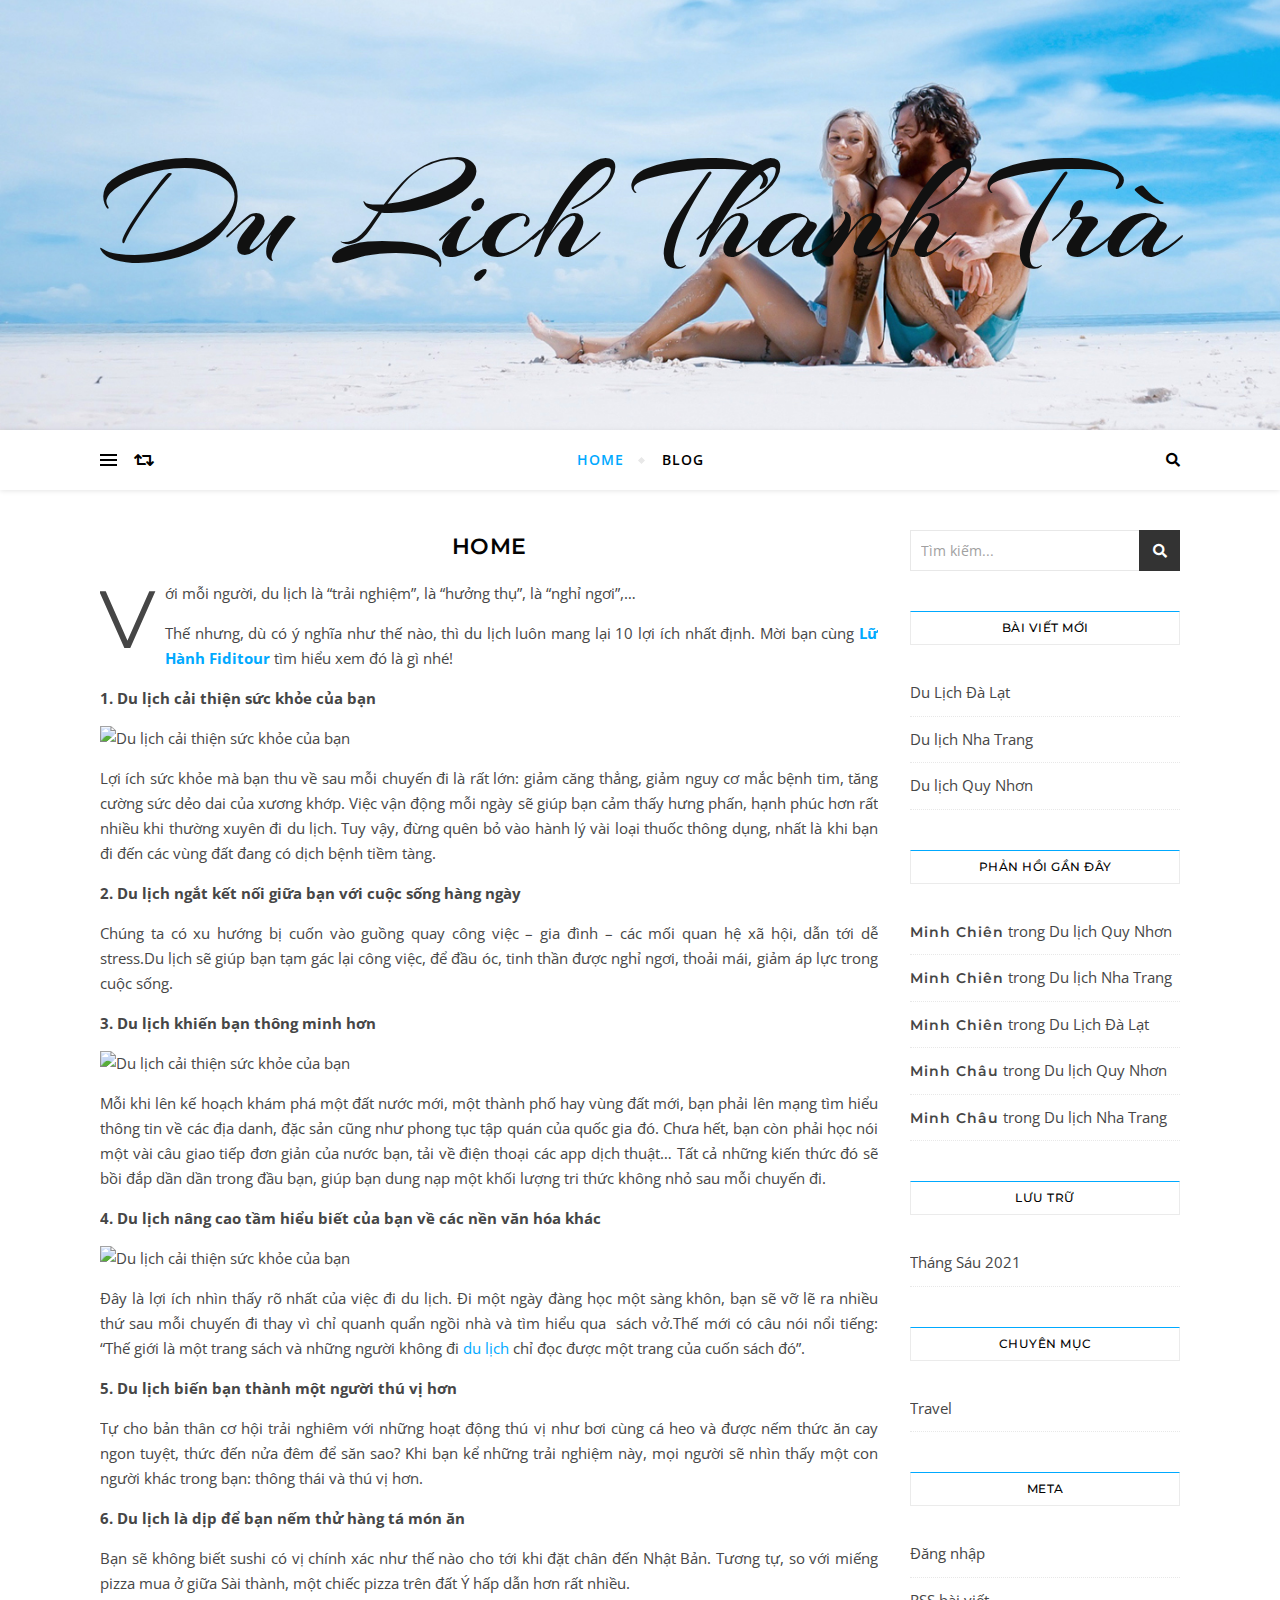
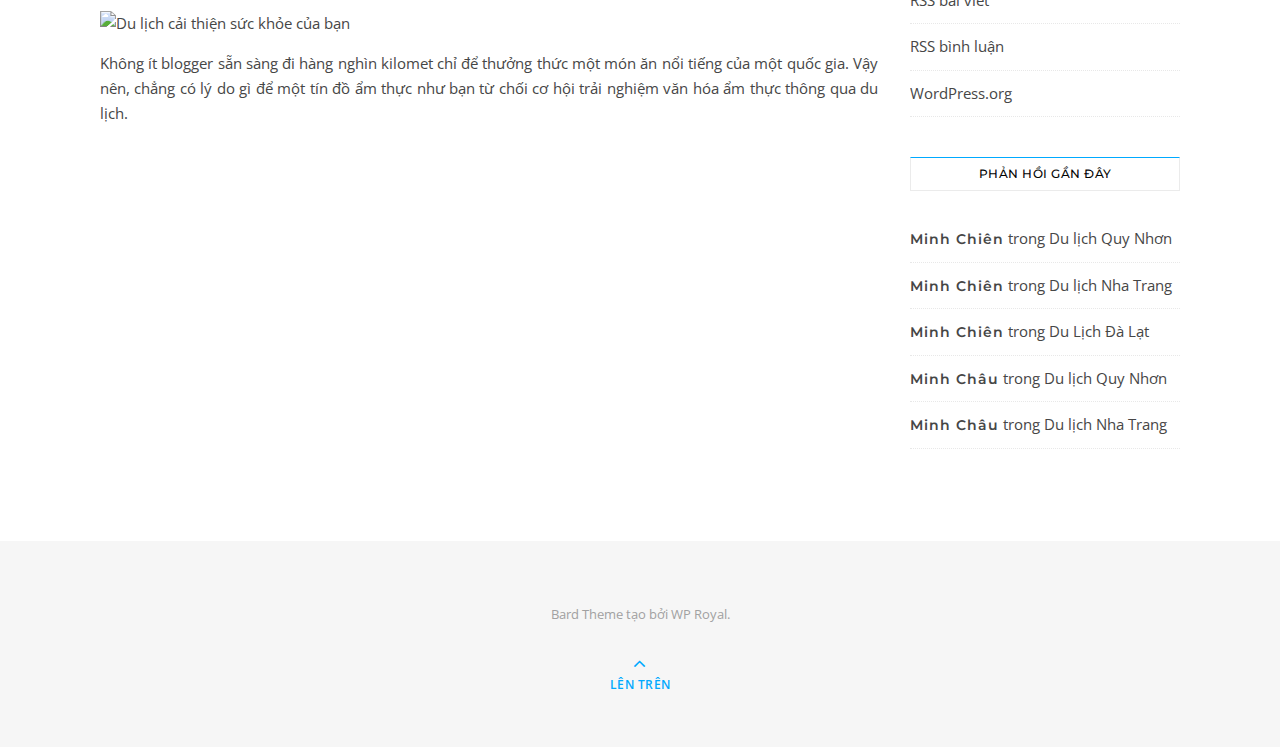
==== index.html @ 8963d288 "upload ca buoi chieu" ====
<!DOCTYPE html>
<html lang="vi">
<head>
	<meta charset="UTF-8">
	<meta name="viewport" content="width=device-width, initial-scale=1.0">
	<link rel="profile" href="http://gmpg.org/xfn/11">

<title>Du Lịch Thanh Trà</title>
<meta name="robots" content="max-image-preview:large">
<link rel="dns-prefetch" href="//fonts.googleapis.com">
<link rel="dns-prefetch" href="//s.w.org">
<link rel="alternate" type="application/rss+xml" title="Dòng thông tin Du Lịch Thanh Trà &raquo;" href="https://nguyenthanhtra1901.github.io/dulich/feed/">
<link rel="alternate" type="application/rss+xml" title="Dòng phản hồi Du Lịch Thanh Trà &raquo;" href="https://nguyenthanhtra1901.github.io/dulich/comments/feed/">
		<script type="text/javascript">
			window._wpemojiSettings = {"baseUrl":"https:\/\/s.w.org\/images\/core\/emoji\/13.0.1\/72x72\/","ext":".png","svgUrl":"https:\/\/s.w.org\/images\/core\/emoji\/13.0.1\/svg\/","svgExt":".svg","source":{"concatemoji":"https:\/\/nguyenthanhtra1901.github.io\/dulich\/wp-includes\/js\/wp-emoji-release.min.js?ver=5.7.2"}};
			!function(e,a,t){var n,r,o,i=a.createElement("canvas"),p=i.getContext&&i.getContext("2d");function s(e,t){var a=String.fromCharCode;p.clearRect(0,0,i.width,i.height),p.fillText(a.apply(this,e),0,0);e=i.toDataURL();return p.clearRect(0,0,i.width,i.height),p.fillText(a.apply(this,t),0,0),e===i.toDataURL()}function c(e){var t=a.createElement("script");t.src=e,t.defer=t.type="text/javascript",a.getElementsByTagName("head")[0].appendChild(t)}for(o=Array("flag","emoji"),t.supports={everything:!0,everythingExceptFlag:!0},r=0;r<o.length;r++)t.supports[o[r]]=function(e){if(!p||!p.fillText)return!1;switch(p.textBaseline="top",p.font="600 32px Arial",e){case"flag":return s([127987,65039,8205,9895,65039],[127987,65039,8203,9895,65039])?!1:!s([55356,56826,55356,56819],[55356,56826,8203,55356,56819])&&!s([55356,57332,56128,56423,56128,56418,56128,56421,56128,56430,56128,56423,56128,56447],[55356,57332,8203,56128,56423,8203,56128,56418,8203,56128,56421,8203,56128,56430,8203,56128,56423,8203,56128,56447]);case"emoji":return!s([55357,56424,8205,55356,57212],[55357,56424,8203,55356,57212])}return!1}(o[r]),t.supports.everything=t.supports.everything&&t.supports[o[r]],"flag"!==o[r]&&(t.supports.everythingExceptFlag=t.supports.everythingExceptFlag&&t.supports[o[r]]);t.supports.everythingExceptFlag=t.supports.everythingExceptFlag&&!t.supports.flag,t.DOMReady=!1,t.readyCallback=function(){t.DOMReady=!0},t.supports.everything||(n=function(){t.readyCallback()},a.addEventListener?(a.addEventListener("DOMContentLoaded",n,!1),e.addEventListener("load",n,!1)):(e.attachEvent("onload",n),a.attachEvent("onreadystatechange",function(){"complete"===a.readyState&&t.readyCallback()})),(n=t.source||{}).concatemoji?c(n.concatemoji):n.wpemoji&&n.twemoji&&(c(n.twemoji),c(n.wpemoji)))}(window,document,window._wpemojiSettings);
		</script>
		<style type="text/css">img.wp-smiley,
img.emoji {
	display: inline !important;
	border: none !important;
	box-shadow: none !important;
	height: 1em !important;
	width: 1em !important;
	margin: 0 .07em !important;
	vertical-align: -0.1em !important;
	background: none !important;
	padding: 0 !important;
}</style>
	<link rel="stylesheet" id="wp-block-library-css" href="https://nguyenthanhtra1901.github.io/dulich/wp-includes/css/dist/block-library/style.min.css?ver=5.7.2" type="text/css" media="all">
<link rel="stylesheet" id="bard-style-css" href="https://nguyenthanhtra1901.github.io/dulich/wp-content/themes/bard/style.css?ver=1.4.9.8" type="text/css" media="all">
<link rel="stylesheet" id="fontawesome-css" href="https://nguyenthanhtra1901.github.io/dulich/wp-content/themes/bard/assets/css/fontawesome/all.min.css?ver=5.7.2" type="text/css" media="all">
<link rel="stylesheet" id="fontello-css" href="https://nguyenthanhtra1901.github.io/dulich/wp-content/themes/bard/assets/css/fontello.css?ver=5.7.2" type="text/css" media="all">
<link rel="stylesheet" id="slick-css" href="https://nguyenthanhtra1901.github.io/dulich/wp-content/themes/bard/assets/css/slick.css?ver=5.7.2" type="text/css" media="all">
<link rel="stylesheet" id="scrollbar-css" href="https://nguyenthanhtra1901.github.io/dulich/wp-content/themes/bard/assets/css/perfect-scrollbar.css?ver=5.7.2" type="text/css" media="all">
<link rel="stylesheet" id="bard-woocommerce-css" href="https://nguyenthanhtra1901.github.io/dulich/wp-content/themes/bard/assets/css/woocommerce.css?ver=5.7.2" type="text/css" media="all">
<link rel="stylesheet" id="bard-responsive-css" href="https://nguyenthanhtra1901.github.io/dulich/wp-content/themes/bard/assets/css/responsive.css?ver=5.7.2" type="text/css" media="all">
<link rel="stylesheet" id="bard-montserratr-font-css" href="//fonts.googleapis.com/css?family=Montserrat%3A300%2C300i%2C400%2C400i%2C500%2C500i%2C600%2C600i%2C700%2C700i&#038;ver=1.0.0" type="text/css" media="all">
<link rel="stylesheet" id="bard-opensans-font-css" href="//fonts.googleapis.com/css?family=Open+Sans%3A400%2C400i%2C600%2C600i%2C700%2C700i&#038;ver=1.0.0" type="text/css" media="all">
<link rel="stylesheet" id="bard-arizonia-font-css" href="//fonts.googleapis.com/css?family=Arizonia%3A300%2C300i%2C400%2C400i%2C500%2C500i%2C600%2C600i%2C700%2C700i&#038;ver=1.0.0" type="text/css" media="all">
<script type="text/javascript" src="https://nguyenthanhtra1901.github.io/dulich/wp-includes/js/jquery/jquery.min.js?ver=3.5.1" id="jquery-core-js"></script>
<script type="text/javascript" src="https://nguyenthanhtra1901.github.io/dulich/wp-includes/js/jquery/jquery-migrate.min.js?ver=3.3.2" id="jquery-migrate-js"></script>
<link rel="https://api.w.org/" href="https://nguyenthanhtra1901.github.io/dulich/wp-json/">
<link rel="alternate" type="application/json" href="https://nguyenthanhtra1901.github.io/dulich/wp-json/wp/v2/pages/17">
<link rel="EditURI" type="application/rsd+xml" title="RSD" href="https://nguyenthanhtra1901.github.io/dulich/xmlrpc.php?rsd">
<link rel="wlwmanifest" type="application/wlwmanifest+xml" href="https://nguyenthanhtra1901.github.io/dulich/wp-includes/wlwmanifest.xml"> 
<meta name="generator" content="WordPress 5.7.2">
<link rel="canonical" href="https://nguyenthanhtra1901.github.io/dulich/">
<link rel="shortlink" href="https://nguyenthanhtra1901.github.io/dulich/">
<link rel="alternate" type="application/json+oembed" href="https://nguyenthanhtra1901.github.io/dulich/wp-json/oembed/1.0/embed?url=https%3A%2F%2Fnguyenthanhtra1901.github.io%2Fdulich%2F">
<link rel="alternate" type="text/xml+oembed" href="https://nguyenthanhtra1901.github.io/dulich/wp-json/oembed/1.0/embed?url=https%3A%2F%2Fnguyenthanhtra1901.github.io%2Fdulich%2F&#038;format=xml">
<style id="bard_dynamic_css">body {background-color: #ffffff;}#top-bar {background-color: #ffffff;}#top-bar a {color: #000000;}#top-bar a:hover,#top-bar li.current-menu-item > a,#top-bar li.current-menu-ancestor > a,#top-bar .sub-menu li.current-menu-item > a,#top-bar .sub-menu li.current-menu-ancestor> a {color: #00a9ff;}#top-menu .sub-menu,#top-menu .sub-menu a {background-color: #ffffff;border-color: rgba(0,0,0, 0.05);}.header-logo a,.site-description,.header-socials-icon {color: #111;}.site-description:before,.site-description:after {background: #111;}.header-logo a:hover,.header-socials-icon:hover {color: #111111;}.entry-header {background-color: #ffffff;}#main-nav {background-color: #ffffff;box-shadow: 0px 1px 5px rgba(0,0,0, 0.1);}#main-nav a,#main-nav i,#main-nav #s {color: #000000;}.main-nav-sidebar div span,.sidebar-alt-close-btn span,.btn-tooltip {background-color: #000000;}.btn-tooltip:before {border-top-color: #000000;}#main-nav a:hover,#main-nav i:hover,#main-nav li.current-menu-item > a,#main-nav li.current-menu-ancestor > a,#main-nav .sub-menu li.current-menu-item > a,#main-nav .sub-menu li.current-menu-ancestor > a {color: #00a9ff;}.main-nav-sidebar:hover div span {background-color: #00a9ff;}#main-menu .sub-menu,#main-menu .sub-menu a {background-color: #ffffff;border-color: rgba(0,0,0, 0.05);}#main-nav #s {background-color: #ffffff;}#main-nav #s::-webkit-input-placeholder { /* Chrome/Opera/Safari */color: rgba(0,0,0, 0.7);}#main-nav #s::-moz-placeholder { /* Firefox 19+ */color: rgba(0,0,0, 0.7);}#main-nav #s:-ms-input-placeholder { /* IE 10+ */color: rgba(0,0,0, 0.7);}#main-nav #s:-moz-placeholder { /* Firefox 18- */color: rgba(0,0,0, 0.7);}/* Background */.sidebar-alt,.main-content,.featured-slider-area,#featured-links,.page-content select,.page-content input,.page-content textarea {background-color: #ffffff;}.featured-link .cv-inner {border-color: rgba(255,255,255, 0.4);}.featured-link:hover .cv-inner {border-color: rgba(255,255,255, 0.8);}#featured-links h6 {background-color: #ffffff;color: #000000;}/* Text */.page-content,.page-content select,.page-content input,.page-content textarea,.page-content .post-author a,.page-content .bard-widget a,.page-content .comment-author {color: #464646;}/* Title */.page-content h1,.page-content h2,.page-content h3,.page-content h4,.page-content h5,.page-content h6,.page-content .post-title a,.page-content .post-author a,.page-content .author-description h3 a,.page-content .related-posts h5 a,.page-content .blog-pagination .previous-page a,.page-content .blog-pagination .next-page a,blockquote,.page-content .post-share a,.page-content .read-more a {color: #030303;}.widget_wysija .widget-title h4:after {background-color: #030303;}.page-content .read-more a:hover,.page-content .post-title a:hover {color: rgba(3,3,3, 0.75);}/* Meta */.page-content .post-author,.page-content .post-comments,.page-content .post-date,.page-content .post-meta,.page-content .post-meta a,.page-content .related-post-date,.page-content .comment-meta a,.page-content .author-share a,.page-content .post-tags a,.page-content .tagcloud a,.widget_categories li,.widget_archive li,.ahse-subscribe-box p,.rpwwt-post-author,.rpwwt-post-categories,.rpwwt-post-date,.rpwwt-post-comments-number,.copyright-info,#page-footer .copyright-info a,.footer-menu-container,#page-footer .footer-menu-container a,.single-navigation span,.comment-notes {color: #a1a1a1;}.page-content input::-webkit-input-placeholder { /* Chrome/Opera/Safari */color: #a1a1a1;}.page-content input::-moz-placeholder { /* Firefox 19+ */color: #a1a1a1;}.page-content input:-ms-input-placeholder { /* IE 10+ */color: #a1a1a1;}.page-content input:-moz-placeholder { /* Firefox 18- */color: #a1a1a1;}/* Accent */a,.post-categories,#page-wrap .bard-widget.widget_text a,.scrolltop,.required {color: #00a9ff;}/* Disable TMP.page-content .elementor a,.page-content .elementor a:hover {color: inherit;}*/.ps-container > .ps-scrollbar-y-rail > .ps-scrollbar-y,.read-more a:after {background: #00a9ff;}a:hover,.scrolltop:hover {color: rgba(0,169,255, 0.8);}blockquote {border-color: #00a9ff;}.widget-title h4 {border-top-color: #00a9ff;}/* Selection */::-moz-selection {color: #ffffff;background: #00a9ff;}::selection {color: #ffffff;background: #00a9ff;}/* Border */.page-content .post-footer,.blog-list-style,.page-content .author-description,.page-content .related-posts,.page-content .entry-comments,.page-content .bard-widget li,.page-content #wp-calendar,.page-content #wp-calendar caption,.page-content #wp-calendar tbody td,.page-content .widget_nav_menu li a,.page-content .tagcloud a,.page-content select,.page-content input,.page-content textarea,.post-tags a,.gallery-caption,.wp-caption-text,table tr,table th,table td,pre,.single-navigation {border-color: #e8e8e8;}#main-menu > li:after,.border-divider,hr {background-color: #e8e8e8;}/* Buttons */.widget_search .svg-fa-wrap,.widget_search #searchsubmit,.wp-block-search button,.page-content .submit,.page-content .blog-pagination.numeric a,.page-content .post-password-form input[type="submit"],.page-content .wpcf7 [type="submit"] {color: #ffffff;background-color: #333333;}.page-content .submit:hover,.page-content .blog-pagination.numeric a:hover,.page-content .blog-pagination.numeric span,.page-content .bard-subscribe-box input[type="submit"],.page-content .widget_wysija input[type="submit"],.page-content .post-password-form input[type="submit"]:hover,.page-content .wpcf7 [type="submit"]:hover {color: #ffffff;background-color: #00a9ff;}/* Image Overlay */.image-overlay,#infscr-loading,.page-content h4.image-overlay {color: #ffffff;background-color: rgba(73,73,73, 0.2);}.image-overlay a,.post-slider .prev-arrow,.post-slider .next-arrow,.page-content .image-overlay a,#featured-slider .slider-dots {color: #ffffff;}.slide-caption {background: rgba(255,255,255, 0.95);}#featured-slider .prev-arrow,#featured-slider .next-arrow,#featured-slider .slick-active,.slider-title:after {background: #ffffff;}.footer-socials,.footer-widgets {background: #ffffff;}.instagram-title {background: rgba(255,255,255, 0.85);}#page-footer,#page-footer a,#page-footer select,#page-footer input,#page-footer textarea {color: #222222;}#page-footer #s::-webkit-input-placeholder { /* Chrome/Opera/Safari */color: #222222;}#page-footer #s::-moz-placeholder { /* Firefox 19+ */color: #222222;}#page-footer #s:-ms-input-placeholder { /* IE 10+ */color: #222222;}#page-footer #s:-moz-placeholder { /* Firefox 18- */color: #222222;}/* Title */#page-footer h1,#page-footer h2,#page-footer h3,#page-footer h4,#page-footer h5,#page-footer h6,#page-footer .footer-socials a{color: #111111;}#page-footer a:hover {color: #00a9ff;}/* Border */#page-footer a,#page-footer .bard-widget li,#page-footer #wp-calendar,#page-footer #wp-calendar caption,#page-footer #wp-calendar tbody td,#page-footer .widget_nav_menu li a,#page-footer select,#page-footer input,#page-footer textarea,#page-footer .widget-title h4:before,#page-footer .widget-title h4:after,.alt-widget-title,.footer-widgets {border-color: #e8e8e8;}.sticky,.footer-copyright,.bard-widget.widget_wysija {background-color: #f6f6f6;}.bard-preloader-wrap {background-color: #ffffff;}.boxed-wrapper {max-width: 1160px;}.sidebar-alt {max-width: 340px;left: -340px; padding: 85px 35px 0px;}.sidebar-left,.sidebar-right {width: 302px;}.main-container {width: calc(100% - 302px);width: -webkit-calc(100% - 302px);}#top-bar > div,#main-nav > div,#featured-links,.main-content,.page-footer-inner,.featured-slider-area.boxed-wrapper {padding-left: 40px;padding-right: 40px;}.bard-instagram-widget #sb_instagram {max-width: none !important;}.bard-instagram-widget #sbi_images {display: -webkit-box;display: -ms-flexbox;display: flex;}.bard-instagram-widget #sbi_images .sbi_photo {height: auto !important;}.bard-instagram-widget #sbi_images .sbi_photo img {display: block !important;}.bard-widget #sbi_images .sbi_photo {height: auto !important;}.bard-widget #sbi_images .sbi_photo img {display: block !important;}@media screen and ( max-width: 979px ) {.top-bar-socials {float: none !important;}.top-bar-socials a {line-height: 40px !important;}}.entry-header {height: 450px;background-image: url(https://nguyenthanhtra1901.github.io/dulich/wp-content/themes/bard/assets/images/header_bg.jpg);background-size: cover;}.entry-header {background-position: center center;}.logo-img {max-width: 500px;}#main-nav {text-align: center;}.main-nav-icons {position: absolute;top: 0px;right: 40px;z-index: 2;}.main-nav-buttons {position: absolute;top: 0px;left: 40px;z-index: 1;}#featured-links .featured-link {margin-right: 25px;}#featured-links .featured-link:last-of-type {margin-right: 0;}#featured-links .featured-link {width: calc( (100% - -25px) / 0 - 1px);width: -webkit-calc( (100% - -25px) / 0- 1px);}.featured-link:nth-child(1) .cv-inner {display: none;}.featured-link:nth-child(2) .cv-inner {display: none;}.featured-link:nth-child(3) .cv-inner {display: none;}.blog-grid > li {display: inline-block;vertical-align: top;margin-right: 32px;margin-bottom: 35px;}.blog-grid > li.blog-grid-style {width: calc((100% - 32px ) /2 - 1px);width: -webkit-calc((100% - 32px ) /2 - 1px);}@media screen and ( min-width: 979px ) {.blog-grid > .blog-list-style:nth-last-of-type(-n+1) {margin-bottom: 0;}.blog-grid > .blog-grid-style:nth-last-of-type(-n+2) { margin-bottom: 0;}}@media screen and ( max-width: 640px ) {.blog-grid > li:nth-last-of-type(-n+1) {margin-bottom: 0;}}.blog-grid > li:nth-of-type(2n+2) {margin-right: 0;}.sidebar-right {padding-left: 32px;}.blog-classic-style .post-content > p:first-of-type:first-letter,.single .post-content > p:not(.wp-block-tag-cloud):first-of-type:first-letter,article.page .post-content > p:first-child:first-letter {float: left;margin: 6px 9px 0 -1px;font-family: 'Montserrat';font-weight: normal;font-style: normal;font-size: 81px;line-height: 65px;text-align: center;text-transform: uppercase;}@-moz-document url-prefix() {.blog-classic-style .post-content > p:first-of-type:first-letter,.single .post-content > p:not(.wp-block-tag-cloud):first-of-type:first-letter,article.page .post-content > p:first-child:first-letter {margin-top: 10px !important;}}@media screen and ( max-width: 768px ) {#featured-links {display: none;}}@media screen and ( max-width: 640px ) {.related-posts {display: none;}}.header-logo a {font-family: 'Arizonia';}#top-menu li a {font-family: 'Open Sans';}#main-menu li a {font-family: 'Open Sans';}#mobile-menu li {font-family: 'Open Sans';}#top-menu li a,#main-menu li a,#mobile-menu li {text-transform: uppercase;}.footer-widgets .page-footer-inner > .bard-widget {width: 30%;margin-right: 5%;}.footer-widgets .page-footer-inner > .bard-widget:nth-child(3n+3) {margin-right: 0;}.footer-widgets .page-footer-inner > .bard-widget:nth-child(3n+4) {clear: both;}.woocommerce div.product .stock,.woocommerce div.product p.price,.woocommerce div.product span.price,.woocommerce ul.products li.product .price,.woocommerce-Reviews .woocommerce-review__author,.woocommerce form .form-row .required,.woocommerce form .form-row.woocommerce-invalid label,.woocommerce .page-content div.product .woocommerce-tabs ul.tabs li a {color: #464646;}.woocommerce a.remove:hover {color: #464646 !important;}.woocommerce a.remove,.woocommerce .product_meta,.page-content .woocommerce-breadcrumb,.page-content .woocommerce-review-link,.page-content .woocommerce-breadcrumb a,.page-content .woocommerce-MyAccount-navigation-link a,.woocommerce .woocommerce-info:before,.woocommerce .page-content .woocommerce-result-count,.woocommerce-page .page-content .woocommerce-result-count,.woocommerce-Reviews .woocommerce-review__published-date,.woocommerce .product_list_widget .quantity,.woocommerce .widget_products .amount,.woocommerce .widget_price_filter .price_slider_amount,.woocommerce .widget_recently_viewed_products .amount,.woocommerce .widget_top_rated_products .amount,.woocommerce .widget_recent_reviews .reviewer {color: #a1a1a1;}.woocommerce a.remove {color: #a1a1a1 !important;}p.demo_store,.woocommerce-store-notice,.woocommerce span.onsale { background-color: #00a9ff;}.woocommerce .star-rating::before,.woocommerce .star-rating span::before,.woocommerce .page-content ul.products li.product .button,.page-content .woocommerce ul.products li.product .button,.page-content .woocommerce-MyAccount-navigation-link.is-active a,.page-content .woocommerce-MyAccount-navigation-link a:hover,.woocommerce-message::before { color: #00a9ff;}.woocommerce form.login,.woocommerce form.register,.woocommerce-account fieldset,.woocommerce form.checkout_coupon,.woocommerce .woocommerce-info,.woocommerce .woocommerce-error,.woocommerce .woocommerce-message,.woocommerce .widget_shopping_cart .total,.woocommerce.widget_shopping_cart .total,.woocommerce-Reviews .comment_container,.woocommerce-cart #payment ul.payment_methods,#add_payment_method #payment ul.payment_methods,.woocommerce-checkout #payment ul.payment_methods,.woocommerce div.product .woocommerce-tabs ul.tabs::before,.woocommerce div.product .woocommerce-tabs ul.tabs::after,.woocommerce div.product .woocommerce-tabs ul.tabs li,.woocommerce .woocommerce-MyAccount-navigation-link,.select2-container--default .select2-selection--single {border-color: #e8e8e8;}.woocommerce-cart #payment,#add_payment_method #payment,.woocommerce-checkout #payment,.woocommerce .woocommerce-info,.woocommerce .woocommerce-error,.woocommerce .woocommerce-message,.woocommerce div.product .woocommerce-tabs ul.tabs li {background-color: rgba(232,232,232, 0.3);}.woocommerce-cart #payment div.payment_box::before,#add_payment_method #payment div.payment_box::before,.woocommerce-checkout #payment div.payment_box::before {border-color: rgba(232,232,232, 0.5);}.woocommerce-cart #payment div.payment_box,#add_payment_method #payment div.payment_box,.woocommerce-checkout #payment div.payment_box {background-color: rgba(232,232,232, 0.5);}.page-content .woocommerce input.button,.page-content .woocommerce a.button,.page-content .woocommerce a.button.alt,.page-content .woocommerce button.button.alt,.page-content .woocommerce input.button.alt,.page-content .woocommerce #respond input#submit.alt,.woocommerce .page-content .widget_product_search input[type="submit"],.woocommerce .page-content .woocommerce-message .button,.woocommerce .page-content a.button.alt,.woocommerce .page-content button.button.alt,.woocommerce .page-content #respond input#submit,.woocommerce .page-content .widget_price_filter .button,.woocommerce .page-content .woocommerce-message .button,.woocommerce-page .page-content .woocommerce-message .button {color: #ffffff;background-color: #333333;}.page-content .woocommerce input.button:hover,.page-content .woocommerce a.button:hover,.page-content .woocommerce a.button.alt:hover,.page-content .woocommerce button.button.alt:hover,.page-content .woocommerce input.button.alt:hover,.page-content .woocommerce #respond input#submit.alt:hover,.woocommerce .page-content .woocommerce-message .button:hover,.woocommerce .page-content a.button.alt:hover,.woocommerce .page-content button.button.alt:hover,.woocommerce .page-content #respond input#submit:hover,.woocommerce .page-content .widget_price_filter .button:hover,.woocommerce .page-content .woocommerce-message .button:hover,.woocommerce-page .page-content .woocommerce-message .button:hover {color: #ffffff;background-color: #00a9ff;}#loadFacebookG{width:35px;height:35px;display:block;position:relative;margin:auto}.facebook_blockG{background-color:#00a9ff;border:1px solid #00a9ff;float:left;height:25px;margin-left:2px;width:7px;opacity:.1;animation-name:bounceG;-o-animation-name:bounceG;-ms-animation-name:bounceG;-webkit-animation-name:bounceG;-moz-animation-name:bounceG;animation-duration:1.235s;-o-animation-duration:1.235s;-ms-animation-duration:1.235s;-webkit-animation-duration:1.235s;-moz-animation-duration:1.235s;animation-iteration-count:infinite;-o-animation-iteration-count:infinite;-ms-animation-iteration-count:infinite;-webkit-animation-iteration-count:infinite;-moz-animation-iteration-count:infinite;animation-direction:normal;-o-animation-direction:normal;-ms-animation-direction:normal;-webkit-animation-direction:normal;-moz-animation-direction:normal;transform:scale(0.7);-o-transform:scale(0.7);-ms-transform:scale(0.7);-webkit-transform:scale(0.7);-moz-transform:scale(0.7)}#blockG_1{animation-delay:.3695s;-o-animation-delay:.3695s;-ms-animation-delay:.3695s;-webkit-animation-delay:.3695s;-moz-animation-delay:.3695s}#blockG_2{animation-delay:.496s;-o-animation-delay:.496s;-ms-animation-delay:.496s;-webkit-animation-delay:.496s;-moz-animation-delay:.496s}#blockG_3{animation-delay:.6125s;-o-animation-delay:.6125s;-ms-animation-delay:.6125s;-webkit-animation-delay:.6125s;-moz-animation-delay:.6125s}@keyframes bounceG{0%{transform:scale(1.2);opacity:1}100%{transform:scale(0.7);opacity:.1}}@-o-keyframes bounceG{0%{-o-transform:scale(1.2);opacity:1}100%{-o-transform:scale(0.7);opacity:.1}}@-ms-keyframes bounceG{0%{-ms-transform:scale(1.2);opacity:1}100%{-ms-transform:scale(0.7);opacity:.1}}@-webkit-keyframes bounceG{0%{-webkit-transform:scale(1.2);opacity:1}100%{-webkit-transform:scale(0.7);opacity:.1}}@-moz-keyframes bounceG{0%{-moz-transform:scale(1.2);opacity:1}100%{-moz-transform:scale(0.7);opacity:.1}}</style>
<style type="text/css">.recentcomments a{display:inline !important;padding:0 !important;margin:0 !important;}</style>
<link rel="icon" href="https://nguyenthanhtra1901.github.io/dulich/wp-content/uploads/2021/06/cropped-cropped-cropped-09a558f6c254427bb9a6ba0ddc4ad958-32x32.png" sizes="32x32">
<link rel="icon" href="https://nguyenthanhtra1901.github.io/dulich/wp-content/uploads/2021/06/cropped-cropped-cropped-09a558f6c254427bb9a6ba0ddc4ad958-192x192.png" sizes="192x192">
<link rel="apple-touch-icon" href="https://nguyenthanhtra1901.github.io/dulich/wp-content/uploads/2021/06/cropped-cropped-cropped-09a558f6c254427bb9a6ba0ddc4ad958-180x180.png">
<meta name="msapplication-TileImage" content="https://nguyenthanhtra1901.github.io/dulich/wp-content/uploads/2021/06/cropped-cropped-cropped-09a558f6c254427bb9a6ba0ddc4ad958-270x270.png">
</head>

<body class="home page-template-default page page-id-17 wp-embed-responsive">
	
	<!-- Preloader -->
	
	<!-- Page Wrapper -->
	<div id="page-wrap">

		<!-- Boxed Wrapper -->
		<div id="page-header">

		
	<div class="entry-header" data-parallax="" data-image="https://nguyenthanhtra1901.github.io/dulich/wp-content/themes/bard/assets/images/header_bg.jpg">
		<div class="cv-outer">
		<div class="cv-inner">

			<div class="header-logo">
				
									
										<h1>
						<a href="https://nguyenthanhtra1901.github.io/dulich/">Du Lịch Thanh Trà</a>
					</h1>
					
								
								
			</div>

			
	<div class="header-socials">

		
		
		
		
	</div>

	
		</div>
		</div>
	</div>

	
<div id="main-nav" class="clear-fix">

	<div class="boxed-wrapper">	
		
		<div class="main-nav-buttons">

			<!-- Alt Sidebar Icon -->
						<div class="main-nav-sidebar">
				<span class="btn-tooltip">Alt Sidebar</span>
				<div>
					<span></span>
					<span></span>
					<span></span>
				</div>
			</div>
			
			<!-- Random Post Button -->			
							
		<a class="random-post-btn" href="https://nguyenthanhtra1901.github.io/dulich/2021/06/12/du-lich-quy-nhon/">
			<span class="btn-tooltip">Bài viết ngẫu nhiên</span>
			<i class="fas fa-retweet"></i>
		</a>

								
		</div>

		<!-- Icons -->
		<div class="main-nav-icons">
						<div class="main-nav-search">
				<span class="btn-tooltip">Tìm kiếm</span>
				<i class="fas fa-search"></i>
				<i class="fas fa-times"></i>
				<form role="search" method="get" id="searchform" class="clear-fix" action="https://nguyenthanhtra1901.github.io/dulich/">
<input type="search" name="s" id="s" placeholder="Tìm kiếm..." data-placeholder="Gõ và bấm Enter..." value=""><span class="svg-fa-wrap"><i class="fa fa-search"></i></span><input type="submit" id="searchsubmit" value="st">
</form>			</div>
					</div>


		<!-- Mobile Menu Button -->
		<span class="mobile-menu-btn">
			<i class="fas fa-chevron-down"></i>
		</span>

		<nav class="main-menu-container"><ul id="main-menu" class="">
<li id="menu-item-25" class="menu-item menu-item-type-post_type menu-item-object-page menu-item-home current-menu-item page_item page-item-17 current_page_item menu-item-25"><a href="https://nguyenthanhtra1901.github.io/dulich/" aria-current="page">HOME</a></li>
<li id="menu-item-24" class="menu-item menu-item-type-post_type menu-item-object-page menu-item-24"><a href="https://nguyenthanhtra1901.github.io/dulich/blog/">BLOG</a></li>
</ul></nav><nav class="mobile-menu-container"><ul id="mobile-menu" class="">
<li class="menu-item menu-item-type-post_type menu-item-object-page menu-item-home current-menu-item page_item page-item-17 current_page_item menu-item-25"><a href="https://nguyenthanhtra1901.github.io/dulich/" aria-current="page">HOME</a></li>
<li class="menu-item menu-item-type-post_type menu-item-object-page menu-item-24"><a href="https://nguyenthanhtra1901.github.io/dulich/blog/">BLOG</a></li>
 </ul></nav>
	</div>

</div>
<!-- #main-nav -->


		</div>
<!-- .boxed-wrapper -->

		<!-- Page Content -->
		<div class="page-content">
			
			
<div class="sidebar-alt-wrap">
	<div class="sidebar-alt-close image-overlay"></div>
	<aside class="sidebar-alt">

		<div class="sidebar-alt-close-btn">
			<span></span>
			<span></span>
		</div>

		<div><p>Không tìm thấy widget ở Sidebar Alt!</p></div>		
	</aside>
</div>
<div class="main-content clear-fix boxed-wrapper" data-sidebar-sticky="1">
	
	
	<!-- Main Container -->
	<div class="main-container">
		
		<article id="page-17" class="post-17 page type-page status-publish hentry">

			<header class="post-header"><h1 class="page-title">HOME</h1></header><div class="post-content">
<p>Với mỗi người, du lịch là &#8220;trải nghiệm&#8221;, là &#8220;hưởng thụ&#8221;, là &#8220;nghỉ ngơi&#8221;,&#8230;&nbsp;</p>



<p>Thế nhưng, dù có ý nghĩa như thế nào, thì du lịch luôn mang lại 10 lợi ích nhất định. Mời bạn cùng&nbsp;<a href="https://www.fiditour.com/" rel="noreferrer noopener" target="_blank"><strong>Lữ Hành Fiditour</strong></a>&nbsp;tìm hiểu xem đó là gì nhé!</p>



<p><strong>1. Du lịch cải thiện sức khỏe của bạn</strong></p>



<figure class="wp-block-image"><img src="https://www.fiditour.com/Upload/images/CamNangDuLich/LoiIchDiDuLich1.JPG" alt="Du lịch cải thiện sức khỏe của bạn"></figure>



<p>Lợi ích sức khỏe mà bạn thu về sau mỗi chuyến đi là rất lớn: giảm căng thẳng, giảm nguy cơ mắc bệnh tim, tăng cường sức dẻo dai của xương khớp. Việc vận động mỗi ngày sẽ giúp bạn cảm thấy hưng phấn, hạnh phúc hơn rất nhiều khi thường xuyên đi du lịch. Tuy vậy, đừng quên bỏ vào hành lý vài loại thuốc thông dụng, nhất là khi bạn đi đến các vùng đất đang có dịch bệnh tiềm tàng.</p>



<p><strong>2. Du lịch ngắt kết nối giữa bạn với cuộc sống hàng ngày</strong></p>



<p>Chúng ta có xu hướng bị cuốn vào guồng quay công việc &#8211; gia đình &#8211; các mối quan hệ xã hội, dẫn tới dễ stress.Du lịch sẽ giúp bạn tạm gác lại công việc, để đầu óc, tinh thần được nghỉ ngơi, thoải mái, giảm áp lực trong cuộc sống.&nbsp;</p>



<p><strong>3. Du lịch khiến bạn thông minh hơn</strong></p>



<figure class="wp-block-image"><img src="https://www.fiditour.com/Upload/images/CamNangDuLich/LoiIchDiDuLich2.JPG" alt="Du lịch cải thiện sức khỏe của bạn"></figure>



<p>Mỗi khi lên kế hoạch khám phá một đất nước mới, một thành phố hay vùng đất mới, bạn phải lên mạng tìm hiểu thông tin về các địa danh, đặc sản cũng như phong tục tập quán của quốc gia đó. Chưa hết, bạn còn phải học nói một vài câu giao tiếp đơn giản của nước bạn, tải về điện thoại các app dịch thuật&#8230; Tất cả những kiến thức đó sẽ bồi đắp dần dần trong đầu bạn, giúp bạn dung nạp một khối lượng tri thức không nhỏ sau mỗi chuyến đi.</p>



<p><strong>4. Du lịch nâng cao tầm hiểu biết của bạn về các nền văn hóa khác</strong></p>



<figure class="wp-block-image"><img src="https://www.fiditour.com/Upload/images/CamNangDuLich/LoiIchDiDuLich3.JPG" alt="Du lịch cải thiện sức khỏe của bạn"></figure>



<p>Đây là lợi ích nhìn thấy rõ nhất của việc đi du lịch. Đi một ngày đàng học một sàng khôn, bạn sẽ vỡ lẽ ra nhiều thứ sau mỗi chuyến đi thay vì chỉ quanh quẩn ngồi nhà và tìm hiểu qua &nbsp;sách vở.Thế mới có câu nói nổi tiếng: “Thế giới là một trang sách và những người không đi&nbsp;<a href="https://www.fiditour.com/" target="_blank" rel="noreferrer noopener">du lịch</a>&nbsp;chỉ đọc được một trang của cuốn sách đó”.</p>



<p><strong>5. Du lịch biến bạn thành một người thú vị hơn</strong></p>



<p>Tự cho bản thân cơ hội trải nghiêm với những hoạt động thú vị như bơi cùng cá heo và được nếm thức ăn cay ngon tuyệt, thức đến nửa đêm để săn sao? Khi bạn kể những trải nghiệm này, mọi người sẽ nhìn thấy một con người khác trong bạn: thông thái và thú vị hơn.</p>



<p><strong>6. Du lịch là dịp để bạn nếm thử hàng tá món ăn</strong></p>



<p>Bạn sẽ không biết sushi có vị chính xác như thế nào cho tới khi đặt chân đến Nhật Bản. Tương tự, so với miếng pizza mua ở giữa Sài thành, một chiếc pizza trên đất Ý hấp dẫn hơn rất nhiều.</p>



<figure class="wp-block-image"><img src="https://www.fiditour.com/Upload/images/CamNangDuLich/LoiIchDiDuLich4.png" alt="Du lịch cải thiện sức khỏe của bạn"></figure>



<p>Không ít blogger sẵn sàng đi hàng nghìn kilomet chỉ để thưởng thức một món ăn nổi tiếng của một quốc gia. Vậy nên, chẳng có lý do gì để một tín đồ ẩm thực như bạn từ chối cơ hội trải nghiệm văn hóa ẩm thực thông qua du lịch.</p>
</div>
		</article>

		
	</div>
<!-- .main-container -->

	
<div class="sidebar-right-wrap">
	<aside class="sidebar-right">
		<div id="search-2" class="bard-widget widget_search"><form role="search" method="get" id="searchform" class="clear-fix" action="https://nguyenthanhtra1901.github.io/dulich/">
<input type="search" name="s" id="s" placeholder="Tìm kiếm..." data-placeholder="Gõ và bấm Enter..." value=""><span class="svg-fa-wrap"><i class="fa fa-search"></i></span><input type="submit" id="searchsubmit" value="st">
</form></div>
		<div id="recent-posts-2" class="bard-widget widget_recent_entries">
		<div class="widget-title"><h4>Bài viết mới</h4></div>
		<ul>
											<li>
					<a href="https://nguyenthanhtra1901.github.io/dulich/2021/06/12/du-lich-da-lat/">Du Lịch Đà Lạt</a>
									</li>
											<li>
					<a href="https://nguyenthanhtra1901.github.io/dulich/2021/06/12/du-lich-nha-trang/">Du lịch Nha Trang</a>
									</li>
											<li>
					<a href="https://nguyenthanhtra1901.github.io/dulich/2021/06/12/du-lich-quy-nhon/">Du lịch Quy Nhơn</a>
									</li>
					</ul>

		</div>
<div id="recent-comments-2" class="bard-widget widget_recent_comments">
<div class="widget-title"><h4>Phản hồi gần đây</h4></div>
<ul id="recentcomments">
<li class="recentcomments">
<span class="comment-author-link">Minh Chiên</span> trong <a href="https://nguyenthanhtra1901.github.io/dulich/2021/06/12/du-lich-quy-nhon/#comment-7">Du lịch Quy Nhơn</a>
</li>
<li class="recentcomments">
<span class="comment-author-link">Minh Chiên</span> trong <a href="https://nguyenthanhtra1901.github.io/dulich/2021/06/12/du-lich-nha-trang/#comment-6">Du lịch Nha Trang</a>
</li>
<li class="recentcomments">
<span class="comment-author-link">Minh Chiên</span> trong <a href="https://nguyenthanhtra1901.github.io/dulich/2021/06/12/du-lich-da-lat/#comment-5">Du Lịch Đà Lạt</a>
</li>
<li class="recentcomments">
<span class="comment-author-link">Minh Châu</span> trong <a href="https://nguyenthanhtra1901.github.io/dulich/2021/06/12/du-lich-quy-nhon/#comment-4">Du lịch Quy Nhơn</a>
</li>
<li class="recentcomments">
<span class="comment-author-link">Minh Châu</span> trong <a href="https://nguyenthanhtra1901.github.io/dulich/2021/06/12/du-lich-nha-trang/#comment-3">Du lịch Nha Trang</a>
</li>
</ul>
</div>
<div id="archives-2" class="bard-widget widget_archive">
<div class="widget-title"><h4>Lưu trữ</h4></div>
			<ul>
					<li><a href="https://nguyenthanhtra1901.github.io/dulich/2021/06/">Tháng Sáu 2021</a></li>
			</ul>

			</div>
<div id="categories-2" class="bard-widget widget_categories">
<div class="widget-title"><h4>Chuyên mục</h4></div>
			<ul>
					<li class="cat-item cat-item-2">
<a href="https://nguyenthanhtra1901.github.io/dulich/category/travel/">Travel</a>
</li>
			</ul>

			</div>
<div id="meta-2" class="bard-widget widget_meta">
<div class="widget-title"><h4>Meta</h4></div>
		<ul>
						<li><a href="https://nguyenthanhtra1901.github.io/dulich/wp-login.php">Đăng nhập</a></li>
			<li><a href="https://nguyenthanhtra1901.github.io/dulich/feed/">RSS bài viết</a></li>
			<li><a href="https://nguyenthanhtra1901.github.io/dulich/comments/feed/">RSS bình luận</a></li>

			<li><a href="https://vi.wordpress.org/">WordPress.org</a></li>
		</ul>

		</div>
<div id="recent-comments-4" class="bard-widget widget_recent_comments">
<div class="widget-title"><h4>Phản hồi gần đây</h4></div>
<ul id="recentcomments-4">
<li class="recentcomments">
<span class="comment-author-link">Minh Chiên</span> trong <a href="https://nguyenthanhtra1901.github.io/dulich/2021/06/12/du-lich-quy-nhon/#comment-7">Du lịch Quy Nhơn</a>
</li>
<li class="recentcomments">
<span class="comment-author-link">Minh Chiên</span> trong <a href="https://nguyenthanhtra1901.github.io/dulich/2021/06/12/du-lich-nha-trang/#comment-6">Du lịch Nha Trang</a>
</li>
<li class="recentcomments">
<span class="comment-author-link">Minh Chiên</span> trong <a href="https://nguyenthanhtra1901.github.io/dulich/2021/06/12/du-lich-da-lat/#comment-5">Du Lịch Đà Lạt</a>
</li>
<li class="recentcomments">
<span class="comment-author-link">Minh Châu</span> trong <a href="https://nguyenthanhtra1901.github.io/dulich/2021/06/12/du-lich-quy-nhon/#comment-4">Du lịch Quy Nhơn</a>
</li>
<li class="recentcomments">
<span class="comment-author-link">Minh Châu</span> trong <a href="https://nguyenthanhtra1901.github.io/dulich/2021/06/12/du-lich-nha-trang/#comment-3">Du lịch Nha Trang</a>
</li>
</ul>
</div>	</aside>
</div>
</div>
<!-- .page-content -->

		</div>
<!-- .page-content -->

		<!-- Page Footer -->
		<footer id="page-footer" class="clear-fix">
				
			<div class="footer-instagram-widget">
	</div>			
			<div class="footer-copyright">

				<div class="page-footer-inner boxed-wrapper">
					
					<!-- Footer Logo -->
										
					<div class="copyright-info">
						
						<span class="credit">
							Bard Theme tạo bởi <a href="http://wp-royal.com/"></a><a href="http://wp-royal.com/">WP Royal</a>.						</span>

											</div>
			
										<span class="scrolltop">
						<span class="icon-angle-up"></span>
						<span>Lên trên</span>
					</span>
										
				</div>

			</div>
<!-- .boxed-wrapper -->

		</footer><!-- #page-footer -->

	</div>
<!-- #page-wrap -->

<script type="text/javascript" src="https://nguyenthanhtra1901.github.io/dulich/wp-content/themes/bard/assets/js/custom-plugins.js?ver=5.7.2" id="bard-plugins-js"></script>
<script type="text/javascript" src="https://nguyenthanhtra1901.github.io/dulich/wp-content/themes/bard/assets/js/custom-scripts.js?ver=5.7.2" id="bard-custom-scripts-js"></script>
<script type="text/javascript" src="https://nguyenthanhtra1901.github.io/dulich/wp-includes/js/wp-embed.min.js?ver=5.7.2" id="wp-embed-js"></script>

</body>
</html>
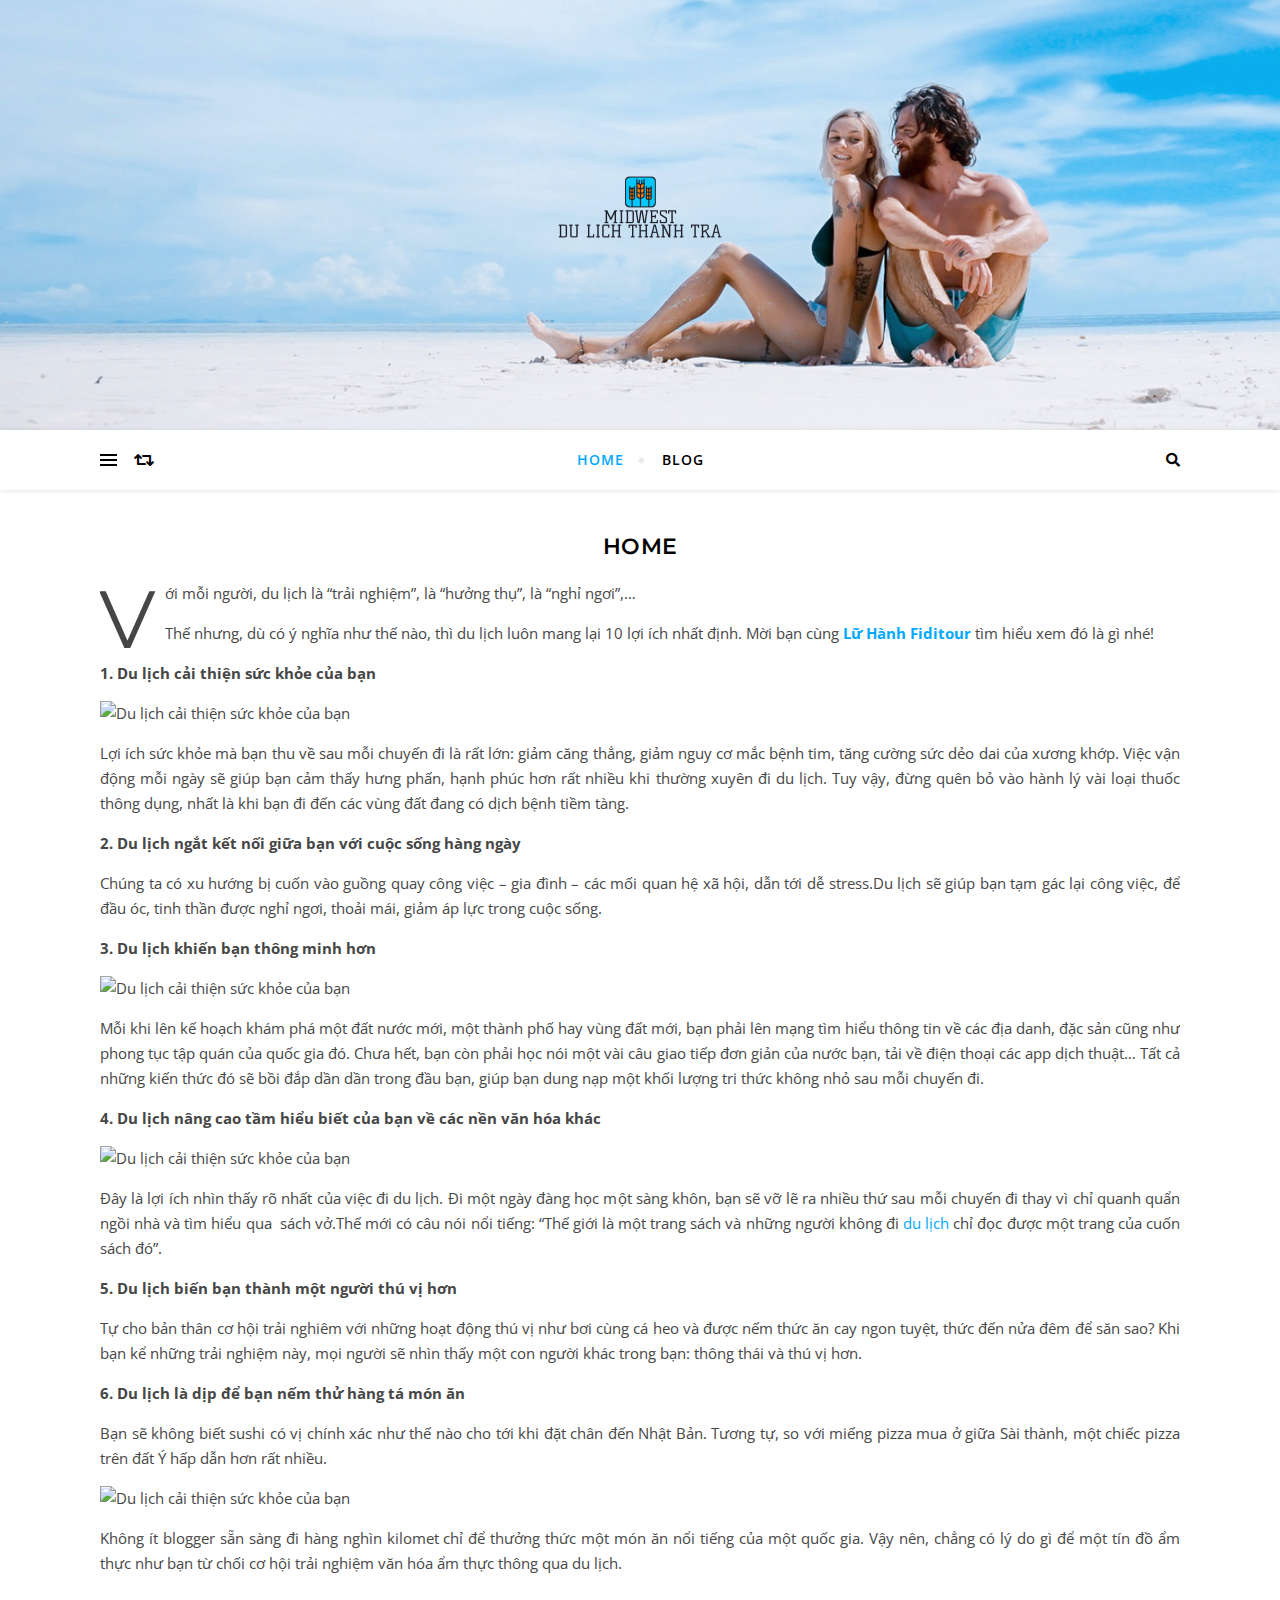
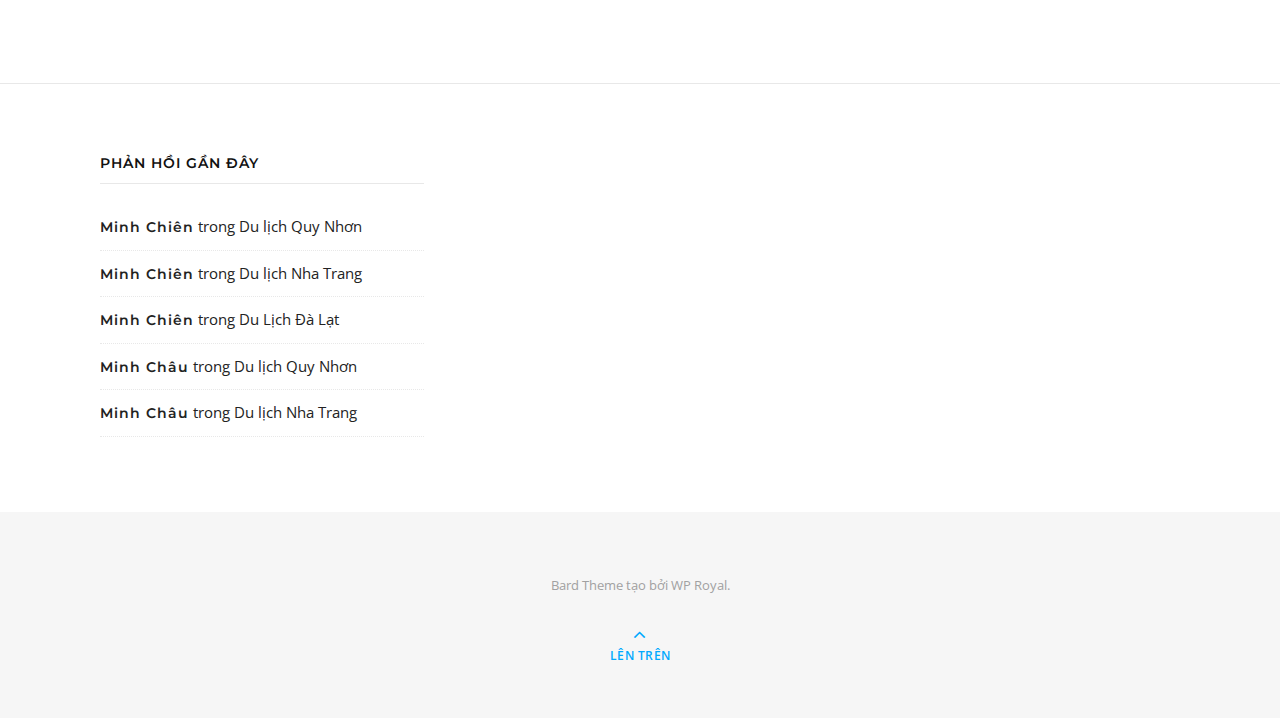
==== commit 2c3f7438: "update code" ====
--- a/index.html
+++ b/index.html
@@ -5,12 +5,12 @@
 	<meta name="viewport" content="width=device-width, initial-scale=1.0">
 	<link rel="profile" href="http://gmpg.org/xfn/11">
 
-<title>Du Lịch Thanh Trà</title>
+<title></title>
 <meta name="robots" content="max-image-preview:large">
 <link rel="dns-prefetch" href="//fonts.googleapis.com">
 <link rel="dns-prefetch" href="//s.w.org">
-<link rel="alternate" type="application/rss+xml" title="Dòng thông tin Du Lịch Thanh Trà &raquo;" href="https://nguyenthanhtra1901.github.io/dulich/feed/">
-<link rel="alternate" type="application/rss+xml" title="Dòng phản hồi Du Lịch Thanh Trà &raquo;" href="https://nguyenthanhtra1901.github.io/dulich/comments/feed/">
+<link rel="alternate" type="application/rss+xml" title="Dòng thông tin  &raquo;" href="https://nguyenthanhtra1901.github.io/dulich/feed/">
+<link rel="alternate" type="application/rss+xml" title="Dòng phản hồi  &raquo;" href="https://nguyenthanhtra1901.github.io/dulich/comments/feed/">
 		<script type="text/javascript">
 			window._wpemojiSettings = {"baseUrl":"https:\/\/s.w.org\/images\/core\/emoji\/13.0.1\/72x72\/","ext":".png","svgUrl":"https:\/\/s.w.org\/images\/core\/emoji\/13.0.1\/svg\/","svgExt":".svg","source":{"concatemoji":"https:\/\/nguyenthanhtra1901.github.io\/dulich\/wp-includes\/js\/wp-emoji-release.min.js?ver=5.7.2"}};
 			!function(e,a,t){var n,r,o,i=a.createElement("canvas"),p=i.getContext&&i.getContext("2d");function s(e,t){var a=String.fromCharCode;p.clearRect(0,0,i.width,i.height),p.fillText(a.apply(this,e),0,0);e=i.toDataURL();return p.clearRect(0,0,i.width,i.height),p.fillText(a.apply(this,t),0,0),e===i.toDataURL()}function c(e){var t=a.createElement("script");t.src=e,t.defer=t.type="text/javascript",a.getElementsByTagName("head")[0].appendChild(t)}for(o=Array("flag","emoji"),t.supports={everything:!0,everythingExceptFlag:!0},r=0;r<o.length;r++)t.supports[o[r]]=function(e){if(!p||!p.fillText)return!1;switch(p.textBaseline="top",p.font="600 32px Arial",e){case"flag":return s([127987,65039,8205,9895,65039],[127987,65039,8203,9895,65039])?!1:!s([55356,56826,55356,56819],[55356,56826,8203,55356,56819])&&!s([55356,57332,56128,56423,56128,56418,56128,56421,56128,56430,56128,56423,56128,56447],[55356,57332,8203,56128,56423,8203,56128,56418,8203,56128,56421,8203,56128,56430,8203,56128,56423,8203,56128,56447]);case"emoji":return!s([55357,56424,8205,55356,57212],[55357,56424,8203,55356,57212])}return!1}(o[r]),t.supports.everything=t.supports.everything&&t.supports[o[r]],"flag"!==o[r]&&(t.supports.everythingExceptFlag=t.supports.everythingExceptFlag&&t.supports[o[r]]);t.supports.everythingExceptFlag=t.supports.everythingExceptFlag&&!t.supports.flag,t.DOMReady=!1,t.readyCallback=function(){t.DOMReady=!0},t.supports.everything||(n=function(){t.readyCallback()},a.addEventListener?(a.addEventListener("DOMContentLoaded",n,!1),e.addEventListener("load",n,!1)):(e.attachEvent("onload",n),a.attachEvent("onreadystatechange",function(){"complete"===a.readyState&&t.readyCallback()})),(n=t.source||{}).concatemoji?c(n.concatemoji):n.wpemoji&&n.twemoji&&(c(n.twemoji),c(n.wpemoji)))}(window,document,window._wpemojiSettings);
@@ -49,7 +49,7 @@
 <link rel="shortlink" href="https://nguyenthanhtra1901.github.io/dulich/">
 <link rel="alternate" type="application/json+oembed" href="https://nguyenthanhtra1901.github.io/dulich/wp-json/oembed/1.0/embed?url=https%3A%2F%2Fnguyenthanhtra1901.github.io%2Fdulich%2F">
 <link rel="alternate" type="text/xml+oembed" href="https://nguyenthanhtra1901.github.io/dulich/wp-json/oembed/1.0/embed?url=https%3A%2F%2Fnguyenthanhtra1901.github.io%2Fdulich%2F&#038;format=xml">
-<style id="bard_dynamic_css">body {background-color: #ffffff;}#top-bar {background-color: #ffffff;}#top-bar a {color: #000000;}#top-bar a:hover,#top-bar li.current-menu-item > a,#top-bar li.current-menu-ancestor > a,#top-bar .sub-menu li.current-menu-item > a,#top-bar .sub-menu li.current-menu-ancestor> a {color: #00a9ff;}#top-menu .sub-menu,#top-menu .sub-menu a {background-color: #ffffff;border-color: rgba(0,0,0, 0.05);}.header-logo a,.site-description,.header-socials-icon {color: #111;}.site-description:before,.site-description:after {background: #111;}.header-logo a:hover,.header-socials-icon:hover {color: #111111;}.entry-header {background-color: #ffffff;}#main-nav {background-color: #ffffff;box-shadow: 0px 1px 5px rgba(0,0,0, 0.1);}#main-nav a,#main-nav i,#main-nav #s {color: #000000;}.main-nav-sidebar div span,.sidebar-alt-close-btn span,.btn-tooltip {background-color: #000000;}.btn-tooltip:before {border-top-color: #000000;}#main-nav a:hover,#main-nav i:hover,#main-nav li.current-menu-item > a,#main-nav li.current-menu-ancestor > a,#main-nav .sub-menu li.current-menu-item > a,#main-nav .sub-menu li.current-menu-ancestor > a {color: #00a9ff;}.main-nav-sidebar:hover div span {background-color: #00a9ff;}#main-menu .sub-menu,#main-menu .sub-menu a {background-color: #ffffff;border-color: rgba(0,0,0, 0.05);}#main-nav #s {background-color: #ffffff;}#main-nav #s::-webkit-input-placeholder { /* Chrome/Opera/Safari */color: rgba(0,0,0, 0.7);}#main-nav #s::-moz-placeholder { /* Firefox 19+ */color: rgba(0,0,0, 0.7);}#main-nav #s:-ms-input-placeholder { /* IE 10+ */color: rgba(0,0,0, 0.7);}#main-nav #s:-moz-placeholder { /* Firefox 18- */color: rgba(0,0,0, 0.7);}/* Background */.sidebar-alt,.main-content,.featured-slider-area,#featured-links,.page-content select,.page-content input,.page-content textarea {background-color: #ffffff;}.featured-link .cv-inner {border-color: rgba(255,255,255, 0.4);}.featured-link:hover .cv-inner {border-color: rgba(255,255,255, 0.8);}#featured-links h6 {background-color: #ffffff;color: #000000;}/* Text */.page-content,.page-content select,.page-content input,.page-content textarea,.page-content .post-author a,.page-content .bard-widget a,.page-content .comment-author {color: #464646;}/* Title */.page-content h1,.page-content h2,.page-content h3,.page-content h4,.page-content h5,.page-content h6,.page-content .post-title a,.page-content .post-author a,.page-content .author-description h3 a,.page-content .related-posts h5 a,.page-content .blog-pagination .previous-page a,.page-content .blog-pagination .next-page a,blockquote,.page-content .post-share a,.page-content .read-more a {color: #030303;}.widget_wysija .widget-title h4:after {background-color: #030303;}.page-content .read-more a:hover,.page-content .post-title a:hover {color: rgba(3,3,3, 0.75);}/* Meta */.page-content .post-author,.page-content .post-comments,.page-content .post-date,.page-content .post-meta,.page-content .post-meta a,.page-content .related-post-date,.page-content .comment-meta a,.page-content .author-share a,.page-content .post-tags a,.page-content .tagcloud a,.widget_categories li,.widget_archive li,.ahse-subscribe-box p,.rpwwt-post-author,.rpwwt-post-categories,.rpwwt-post-date,.rpwwt-post-comments-number,.copyright-info,#page-footer .copyright-info a,.footer-menu-container,#page-footer .footer-menu-container a,.single-navigation span,.comment-notes {color: #a1a1a1;}.page-content input::-webkit-input-placeholder { /* Chrome/Opera/Safari */color: #a1a1a1;}.page-content input::-moz-placeholder { /* Firefox 19+ */color: #a1a1a1;}.page-content input:-ms-input-placeholder { /* IE 10+ */color: #a1a1a1;}.page-content input:-moz-placeholder { /* Firefox 18- */color: #a1a1a1;}/* Accent */a,.post-categories,#page-wrap .bard-widget.widget_text a,.scrolltop,.required {color: #00a9ff;}/* Disable TMP.page-content .elementor a,.page-content .elementor a:hover {color: inherit;}*/.ps-container > .ps-scrollbar-y-rail > .ps-scrollbar-y,.read-more a:after {background: #00a9ff;}a:hover,.scrolltop:hover {color: rgba(0,169,255, 0.8);}blockquote {border-color: #00a9ff;}.widget-title h4 {border-top-color: #00a9ff;}/* Selection */::-moz-selection {color: #ffffff;background: #00a9ff;}::selection {color: #ffffff;background: #00a9ff;}/* Border */.page-content .post-footer,.blog-list-style,.page-content .author-description,.page-content .related-posts,.page-content .entry-comments,.page-content .bard-widget li,.page-content #wp-calendar,.page-content #wp-calendar caption,.page-content #wp-calendar tbody td,.page-content .widget_nav_menu li a,.page-content .tagcloud a,.page-content select,.page-content input,.page-content textarea,.post-tags a,.gallery-caption,.wp-caption-text,table tr,table th,table td,pre,.single-navigation {border-color: #e8e8e8;}#main-menu > li:after,.border-divider,hr {background-color: #e8e8e8;}/* Buttons */.widget_search .svg-fa-wrap,.widget_search #searchsubmit,.wp-block-search button,.page-content .submit,.page-content .blog-pagination.numeric a,.page-content .post-password-form input[type="submit"],.page-content .wpcf7 [type="submit"] {color: #ffffff;background-color: #333333;}.page-content .submit:hover,.page-content .blog-pagination.numeric a:hover,.page-content .blog-pagination.numeric span,.page-content .bard-subscribe-box input[type="submit"],.page-content .widget_wysija input[type="submit"],.page-content .post-password-form input[type="submit"]:hover,.page-content .wpcf7 [type="submit"]:hover {color: #ffffff;background-color: #00a9ff;}/* Image Overlay */.image-overlay,#infscr-loading,.page-content h4.image-overlay {color: #ffffff;background-color: rgba(73,73,73, 0.2);}.image-overlay a,.post-slider .prev-arrow,.post-slider .next-arrow,.page-content .image-overlay a,#featured-slider .slider-dots {color: #ffffff;}.slide-caption {background: rgba(255,255,255, 0.95);}#featured-slider .prev-arrow,#featured-slider .next-arrow,#featured-slider .slick-active,.slider-title:after {background: #ffffff;}.footer-socials,.footer-widgets {background: #ffffff;}.instagram-title {background: rgba(255,255,255, 0.85);}#page-footer,#page-footer a,#page-footer select,#page-footer input,#page-footer textarea {color: #222222;}#page-footer #s::-webkit-input-placeholder { /* Chrome/Opera/Safari */color: #222222;}#page-footer #s::-moz-placeholder { /* Firefox 19+ */color: #222222;}#page-footer #s:-ms-input-placeholder { /* IE 10+ */color: #222222;}#page-footer #s:-moz-placeholder { /* Firefox 18- */color: #222222;}/* Title */#page-footer h1,#page-footer h2,#page-footer h3,#page-footer h4,#page-footer h5,#page-footer h6,#page-footer .footer-socials a{color: #111111;}#page-footer a:hover {color: #00a9ff;}/* Border */#page-footer a,#page-footer .bard-widget li,#page-footer #wp-calendar,#page-footer #wp-calendar caption,#page-footer #wp-calendar tbody td,#page-footer .widget_nav_menu li a,#page-footer select,#page-footer input,#page-footer textarea,#page-footer .widget-title h4:before,#page-footer .widget-title h4:after,.alt-widget-title,.footer-widgets {border-color: #e8e8e8;}.sticky,.footer-copyright,.bard-widget.widget_wysija {background-color: #f6f6f6;}.bard-preloader-wrap {background-color: #ffffff;}.boxed-wrapper {max-width: 1160px;}.sidebar-alt {max-width: 340px;left: -340px; padding: 85px 35px 0px;}.sidebar-left,.sidebar-right {width: 302px;}.main-container {width: calc(100% - 302px);width: -webkit-calc(100% - 302px);}#top-bar > div,#main-nav > div,#featured-links,.main-content,.page-footer-inner,.featured-slider-area.boxed-wrapper {padding-left: 40px;padding-right: 40px;}.bard-instagram-widget #sb_instagram {max-width: none !important;}.bard-instagram-widget #sbi_images {display: -webkit-box;display: -ms-flexbox;display: flex;}.bard-instagram-widget #sbi_images .sbi_photo {height: auto !important;}.bard-instagram-widget #sbi_images .sbi_photo img {display: block !important;}.bard-widget #sbi_images .sbi_photo {height: auto !important;}.bard-widget #sbi_images .sbi_photo img {display: block !important;}@media screen and ( max-width: 979px ) {.top-bar-socials {float: none !important;}.top-bar-socials a {line-height: 40px !important;}}.entry-header {height: 450px;background-image: url(https://nguyenthanhtra1901.github.io/dulich/wp-content/themes/bard/assets/images/header_bg.jpg);background-size: cover;}.entry-header {background-position: center center;}.logo-img {max-width: 500px;}#main-nav {text-align: center;}.main-nav-icons {position: absolute;top: 0px;right: 40px;z-index: 2;}.main-nav-buttons {position: absolute;top: 0px;left: 40px;z-index: 1;}#featured-links .featured-link {margin-right: 25px;}#featured-links .featured-link:last-of-type {margin-right: 0;}#featured-links .featured-link {width: calc( (100% - -25px) / 0 - 1px);width: -webkit-calc( (100% - -25px) / 0- 1px);}.featured-link:nth-child(1) .cv-inner {display: none;}.featured-link:nth-child(2) .cv-inner {display: none;}.featured-link:nth-child(3) .cv-inner {display: none;}.blog-grid > li {display: inline-block;vertical-align: top;margin-right: 32px;margin-bottom: 35px;}.blog-grid > li.blog-grid-style {width: calc((100% - 32px ) /2 - 1px);width: -webkit-calc((100% - 32px ) /2 - 1px);}@media screen and ( min-width: 979px ) {.blog-grid > .blog-list-style:nth-last-of-type(-n+1) {margin-bottom: 0;}.blog-grid > .blog-grid-style:nth-last-of-type(-n+2) { margin-bottom: 0;}}@media screen and ( max-width: 640px ) {.blog-grid > li:nth-last-of-type(-n+1) {margin-bottom: 0;}}.blog-grid > li:nth-of-type(2n+2) {margin-right: 0;}.sidebar-right {padding-left: 32px;}.blog-classic-style .post-content > p:first-of-type:first-letter,.single .post-content > p:not(.wp-block-tag-cloud):first-of-type:first-letter,article.page .post-content > p:first-child:first-letter {float: left;margin: 6px 9px 0 -1px;font-family: 'Montserrat';font-weight: normal;font-style: normal;font-size: 81px;line-height: 65px;text-align: center;text-transform: uppercase;}@-moz-document url-prefix() {.blog-classic-style .post-content > p:first-of-type:first-letter,.single .post-content > p:not(.wp-block-tag-cloud):first-of-type:first-letter,article.page .post-content > p:first-child:first-letter {margin-top: 10px !important;}}@media screen and ( max-width: 768px ) {#featured-links {display: none;}}@media screen and ( max-width: 640px ) {.related-posts {display: none;}}.header-logo a {font-family: 'Arizonia';}#top-menu li a {font-family: 'Open Sans';}#main-menu li a {font-family: 'Open Sans';}#mobile-menu li {font-family: 'Open Sans';}#top-menu li a,#main-menu li a,#mobile-menu li {text-transform: uppercase;}.footer-widgets .page-footer-inner > .bard-widget {width: 30%;margin-right: 5%;}.footer-widgets .page-footer-inner > .bard-widget:nth-child(3n+3) {margin-right: 0;}.footer-widgets .page-footer-inner > .bard-widget:nth-child(3n+4) {clear: both;}.woocommerce div.product .stock,.woocommerce div.product p.price,.woocommerce div.product span.price,.woocommerce ul.products li.product .price,.woocommerce-Reviews .woocommerce-review__author,.woocommerce form .form-row .required,.woocommerce form .form-row.woocommerce-invalid label,.woocommerce .page-content div.product .woocommerce-tabs ul.tabs li a {color: #464646;}.woocommerce a.remove:hover {color: #464646 !important;}.woocommerce a.remove,.woocommerce .product_meta,.page-content .woocommerce-breadcrumb,.page-content .woocommerce-review-link,.page-content .woocommerce-breadcrumb a,.page-content .woocommerce-MyAccount-navigation-link a,.woocommerce .woocommerce-info:before,.woocommerce .page-content .woocommerce-result-count,.woocommerce-page .page-content .woocommerce-result-count,.woocommerce-Reviews .woocommerce-review__published-date,.woocommerce .product_list_widget .quantity,.woocommerce .widget_products .amount,.woocommerce .widget_price_filter .price_slider_amount,.woocommerce .widget_recently_viewed_products .amount,.woocommerce .widget_top_rated_products .amount,.woocommerce .widget_recent_reviews .reviewer {color: #a1a1a1;}.woocommerce a.remove {color: #a1a1a1 !important;}p.demo_store,.woocommerce-store-notice,.woocommerce span.onsale { background-color: #00a9ff;}.woocommerce .star-rating::before,.woocommerce .star-rating span::before,.woocommerce .page-content ul.products li.product .button,.page-content .woocommerce ul.products li.product .button,.page-content .woocommerce-MyAccount-navigation-link.is-active a,.page-content .woocommerce-MyAccount-navigation-link a:hover,.woocommerce-message::before { color: #00a9ff;}.woocommerce form.login,.woocommerce form.register,.woocommerce-account fieldset,.woocommerce form.checkout_coupon,.woocommerce .woocommerce-info,.woocommerce .woocommerce-error,.woocommerce .woocommerce-message,.woocommerce .widget_shopping_cart .total,.woocommerce.widget_shopping_cart .total,.woocommerce-Reviews .comment_container,.woocommerce-cart #payment ul.payment_methods,#add_payment_method #payment ul.payment_methods,.woocommerce-checkout #payment ul.payment_methods,.woocommerce div.product .woocommerce-tabs ul.tabs::before,.woocommerce div.product .woocommerce-tabs ul.tabs::after,.woocommerce div.product .woocommerce-tabs ul.tabs li,.woocommerce .woocommerce-MyAccount-navigation-link,.select2-container--default .select2-selection--single {border-color: #e8e8e8;}.woocommerce-cart #payment,#add_payment_method #payment,.woocommerce-checkout #payment,.woocommerce .woocommerce-info,.woocommerce .woocommerce-error,.woocommerce .woocommerce-message,.woocommerce div.product .woocommerce-tabs ul.tabs li {background-color: rgba(232,232,232, 0.3);}.woocommerce-cart #payment div.payment_box::before,#add_payment_method #payment div.payment_box::before,.woocommerce-checkout #payment div.payment_box::before {border-color: rgba(232,232,232, 0.5);}.woocommerce-cart #payment div.payment_box,#add_payment_method #payment div.payment_box,.woocommerce-checkout #payment div.payment_box {background-color: rgba(232,232,232, 0.5);}.page-content .woocommerce input.button,.page-content .woocommerce a.button,.page-content .woocommerce a.button.alt,.page-content .woocommerce button.button.alt,.page-content .woocommerce input.button.alt,.page-content .woocommerce #respond input#submit.alt,.woocommerce .page-content .widget_product_search input[type="submit"],.woocommerce .page-content .woocommerce-message .button,.woocommerce .page-content a.button.alt,.woocommerce .page-content button.button.alt,.woocommerce .page-content #respond input#submit,.woocommerce .page-content .widget_price_filter .button,.woocommerce .page-content .woocommerce-message .button,.woocommerce-page .page-content .woocommerce-message .button {color: #ffffff;background-color: #333333;}.page-content .woocommerce input.button:hover,.page-content .woocommerce a.button:hover,.page-content .woocommerce a.button.alt:hover,.page-content .woocommerce button.button.alt:hover,.page-content .woocommerce input.button.alt:hover,.page-content .woocommerce #respond input#submit.alt:hover,.woocommerce .page-content .woocommerce-message .button:hover,.woocommerce .page-content a.button.alt:hover,.woocommerce .page-content button.button.alt:hover,.woocommerce .page-content #respond input#submit:hover,.woocommerce .page-content .widget_price_filter .button:hover,.woocommerce .page-content .woocommerce-message .button:hover,.woocommerce-page .page-content .woocommerce-message .button:hover {color: #ffffff;background-color: #00a9ff;}#loadFacebookG{width:35px;height:35px;display:block;position:relative;margin:auto}.facebook_blockG{background-color:#00a9ff;border:1px solid #00a9ff;float:left;height:25px;margin-left:2px;width:7px;opacity:.1;animation-name:bounceG;-o-animation-name:bounceG;-ms-animation-name:bounceG;-webkit-animation-name:bounceG;-moz-animation-name:bounceG;animation-duration:1.235s;-o-animation-duration:1.235s;-ms-animation-duration:1.235s;-webkit-animation-duration:1.235s;-moz-animation-duration:1.235s;animation-iteration-count:infinite;-o-animation-iteration-count:infinite;-ms-animation-iteration-count:infinite;-webkit-animation-iteration-count:infinite;-moz-animation-iteration-count:infinite;animation-direction:normal;-o-animation-direction:normal;-ms-animation-direction:normal;-webkit-animation-direction:normal;-moz-animation-direction:normal;transform:scale(0.7);-o-transform:scale(0.7);-ms-transform:scale(0.7);-webkit-transform:scale(0.7);-moz-transform:scale(0.7)}#blockG_1{animation-delay:.3695s;-o-animation-delay:.3695s;-ms-animation-delay:.3695s;-webkit-animation-delay:.3695s;-moz-animation-delay:.3695s}#blockG_2{animation-delay:.496s;-o-animation-delay:.496s;-ms-animation-delay:.496s;-webkit-animation-delay:.496s;-moz-animation-delay:.496s}#blockG_3{animation-delay:.6125s;-o-animation-delay:.6125s;-ms-animation-delay:.6125s;-webkit-animation-delay:.6125s;-moz-animation-delay:.6125s}@keyframes bounceG{0%{transform:scale(1.2);opacity:1}100%{transform:scale(0.7);opacity:.1}}@-o-keyframes bounceG{0%{-o-transform:scale(1.2);opacity:1}100%{-o-transform:scale(0.7);opacity:.1}}@-ms-keyframes bounceG{0%{-ms-transform:scale(1.2);opacity:1}100%{-ms-transform:scale(0.7);opacity:.1}}@-webkit-keyframes bounceG{0%{-webkit-transform:scale(1.2);opacity:1}100%{-webkit-transform:scale(0.7);opacity:.1}}@-moz-keyframes bounceG{0%{-moz-transform:scale(1.2);opacity:1}100%{-moz-transform:scale(0.7);opacity:.1}}</style>
+<style id="bard_dynamic_css">body {background-color: #ffffff;}#top-bar {background-color: #ffffff;}#top-bar a {color: #000000;}#top-bar a:hover,#top-bar li.current-menu-item > a,#top-bar li.current-menu-ancestor > a,#top-bar .sub-menu li.current-menu-item > a,#top-bar .sub-menu li.current-menu-ancestor> a {color: #00a9ff;}#top-menu .sub-menu,#top-menu .sub-menu a {background-color: #ffffff;border-color: rgba(0,0,0, 0.05);}.header-logo a,.site-description,.header-socials-icon {color: #111;}.site-description:before,.site-description:after {background: #111;}.header-logo a:hover,.header-socials-icon:hover {color: #111111;}.entry-header {background-color: #ffffff;}#main-nav {background-color: #ffffff;box-shadow: 0px 1px 5px rgba(0,0,0, 0.1);}#main-nav a,#main-nav i,#main-nav #s {color: #000000;}.main-nav-sidebar div span,.sidebar-alt-close-btn span,.btn-tooltip {background-color: #000000;}.btn-tooltip:before {border-top-color: #000000;}#main-nav a:hover,#main-nav i:hover,#main-nav li.current-menu-item > a,#main-nav li.current-menu-ancestor > a,#main-nav .sub-menu li.current-menu-item > a,#main-nav .sub-menu li.current-menu-ancestor > a {color: #00a9ff;}.main-nav-sidebar:hover div span {background-color: #00a9ff;}#main-menu .sub-menu,#main-menu .sub-menu a {background-color: #ffffff;border-color: rgba(0,0,0, 0.05);}#main-nav #s {background-color: #ffffff;}#main-nav #s::-webkit-input-placeholder { /* Chrome/Opera/Safari */color: rgba(0,0,0, 0.7);}#main-nav #s::-moz-placeholder { /* Firefox 19+ */color: rgba(0,0,0, 0.7);}#main-nav #s:-ms-input-placeholder { /* IE 10+ */color: rgba(0,0,0, 0.7);}#main-nav #s:-moz-placeholder { /* Firefox 18- */color: rgba(0,0,0, 0.7);}/* Background */.sidebar-alt,.main-content,.featured-slider-area,#featured-links,.page-content select,.page-content input,.page-content textarea {background-color: #ffffff;}.featured-link .cv-inner {border-color: rgba(255,255,255, 0.4);}.featured-link:hover .cv-inner {border-color: rgba(255,255,255, 0.8);}#featured-links h6 {background-color: #ffffff;color: #000000;}/* Text */.page-content,.page-content select,.page-content input,.page-content textarea,.page-content .post-author a,.page-content .bard-widget a,.page-content .comment-author {color: #464646;}/* Title */.page-content h1,.page-content h2,.page-content h3,.page-content h4,.page-content h5,.page-content h6,.page-content .post-title a,.page-content .post-author a,.page-content .author-description h3 a,.page-content .related-posts h5 a,.page-content .blog-pagination .previous-page a,.page-content .blog-pagination .next-page a,blockquote,.page-content .post-share a,.page-content .read-more a {color: #030303;}.widget_wysija .widget-title h4:after {background-color: #030303;}.page-content .read-more a:hover,.page-content .post-title a:hover {color: rgba(3,3,3, 0.75);}/* Meta */.page-content .post-author,.page-content .post-comments,.page-content .post-date,.page-content .post-meta,.page-content .post-meta a,.page-content .related-post-date,.page-content .comment-meta a,.page-content .author-share a,.page-content .post-tags a,.page-content .tagcloud a,.widget_categories li,.widget_archive li,.ahse-subscribe-box p,.rpwwt-post-author,.rpwwt-post-categories,.rpwwt-post-date,.rpwwt-post-comments-number,.copyright-info,#page-footer .copyright-info a,.footer-menu-container,#page-footer .footer-menu-container a,.single-navigation span,.comment-notes {color: #a1a1a1;}.page-content input::-webkit-input-placeholder { /* Chrome/Opera/Safari */color: #a1a1a1;}.page-content input::-moz-placeholder { /* Firefox 19+ */color: #a1a1a1;}.page-content input:-ms-input-placeholder { /* IE 10+ */color: #a1a1a1;}.page-content input:-moz-placeholder { /* Firefox 18- */color: #a1a1a1;}/* Accent */a,.post-categories,#page-wrap .bard-widget.widget_text a,.scrolltop,.required {color: #00a9ff;}/* Disable TMP.page-content .elementor a,.page-content .elementor a:hover {color: inherit;}*/.ps-container > .ps-scrollbar-y-rail > .ps-scrollbar-y,.read-more a:after {background: #00a9ff;}a:hover,.scrolltop:hover {color: rgba(0,169,255, 0.8);}blockquote {border-color: #00a9ff;}.widget-title h4 {border-top-color: #00a9ff;}/* Selection */::-moz-selection {color: #ffffff;background: #00a9ff;}::selection {color: #ffffff;background: #00a9ff;}/* Border */.page-content .post-footer,.blog-list-style,.page-content .author-description,.page-content .related-posts,.page-content .entry-comments,.page-content .bard-widget li,.page-content #wp-calendar,.page-content #wp-calendar caption,.page-content #wp-calendar tbody td,.page-content .widget_nav_menu li a,.page-content .tagcloud a,.page-content select,.page-content input,.page-content textarea,.post-tags a,.gallery-caption,.wp-caption-text,table tr,table th,table td,pre,.single-navigation {border-color: #e8e8e8;}#main-menu > li:after,.border-divider,hr {background-color: #e8e8e8;}/* Buttons */.widget_search .svg-fa-wrap,.widget_search #searchsubmit,.wp-block-search button,.page-content .submit,.page-content .blog-pagination.numeric a,.page-content .post-password-form input[type="submit"],.page-content .wpcf7 [type="submit"] {color: #ffffff;background-color: #333333;}.page-content .submit:hover,.page-content .blog-pagination.numeric a:hover,.page-content .blog-pagination.numeric span,.page-content .bard-subscribe-box input[type="submit"],.page-content .widget_wysija input[type="submit"],.page-content .post-password-form input[type="submit"]:hover,.page-content .wpcf7 [type="submit"]:hover {color: #ffffff;background-color: #00a9ff;}/* Image Overlay */.image-overlay,#infscr-loading,.page-content h4.image-overlay {color: #ffffff;background-color: rgba(73,73,73, 0.2);}.image-overlay a,.post-slider .prev-arrow,.post-slider .next-arrow,.page-content .image-overlay a,#featured-slider .slider-dots {color: #ffffff;}.slide-caption {background: rgba(255,255,255, 0.95);}#featured-slider .prev-arrow,#featured-slider .next-arrow,#featured-slider .slick-active,.slider-title:after {background: #ffffff;}.footer-socials,.footer-widgets {background: #ffffff;}.instagram-title {background: rgba(255,255,255, 0.85);}#page-footer,#page-footer a,#page-footer select,#page-footer input,#page-footer textarea {color: #222222;}#page-footer #s::-webkit-input-placeholder { /* Chrome/Opera/Safari */color: #222222;}#page-footer #s::-moz-placeholder { /* Firefox 19+ */color: #222222;}#page-footer #s:-ms-input-placeholder { /* IE 10+ */color: #222222;}#page-footer #s:-moz-placeholder { /* Firefox 18- */color: #222222;}/* Title */#page-footer h1,#page-footer h2,#page-footer h3,#page-footer h4,#page-footer h5,#page-footer h6,#page-footer .footer-socials a{color: #111111;}#page-footer a:hover {color: #00a9ff;}/* Border */#page-footer a,#page-footer .bard-widget li,#page-footer #wp-calendar,#page-footer #wp-calendar caption,#page-footer #wp-calendar tbody td,#page-footer .widget_nav_menu li a,#page-footer select,#page-footer input,#page-footer textarea,#page-footer .widget-title h4:before,#page-footer .widget-title h4:after,.alt-widget-title,.footer-widgets {border-color: #e8e8e8;}.sticky,.footer-copyright,.bard-widget.widget_wysija {background-color: #f6f6f6;}.bard-preloader-wrap {background-color: #ffffff;}.boxed-wrapper {max-width: 1160px;}.sidebar-alt {max-width: 340px;left: -340px; padding: 85px 35px 0px;}.sidebar-left,.sidebar-right {width: 302px;}.main-container {width: 100%;}#top-bar > div,#main-nav > div,#featured-links,.main-content,.page-footer-inner,.featured-slider-area.boxed-wrapper {padding-left: 40px;padding-right: 40px;}.bard-instagram-widget #sb_instagram {max-width: none !important;}.bard-instagram-widget #sbi_images {display: -webkit-box;display: -ms-flexbox;display: flex;}.bard-instagram-widget #sbi_images .sbi_photo {height: auto !important;}.bard-instagram-widget #sbi_images .sbi_photo img {display: block !important;}.bard-widget #sbi_images .sbi_photo {height: auto !important;}.bard-widget #sbi_images .sbi_photo img {display: block !important;}@media screen and ( max-width: 979px ) {.top-bar-socials {float: none !important;}.top-bar-socials a {line-height: 40px !important;}}.entry-header {height: 450px;background-image: url(https://nguyenthanhtra1901.github.io/dulich/wp-content/themes/bard/assets/images/header_bg.jpg);background-size: cover;}.entry-header {background-position: center center;}.logo-img {max-width: 500px;}#main-nav {text-align: center;}.main-nav-icons {position: absolute;top: 0px;right: 40px;z-index: 2;}.main-nav-buttons {position: absolute;top: 0px;left: 40px;z-index: 1;}#featured-links .featured-link {margin-right: 25px;}#featured-links .featured-link:last-of-type {margin-right: 0;}#featured-links .featured-link {width: calc( (100% - -25px) / 0 - 1px);width: -webkit-calc( (100% - -25px) / 0- 1px);}.featured-link:nth-child(1) .cv-inner {display: none;}.featured-link:nth-child(2) .cv-inner {display: none;}.featured-link:nth-child(3) .cv-inner {display: none;}.blog-grid > li {display: inline-block;vertical-align: top;margin-right: 32px;margin-bottom: 35px;}.blog-grid > li.blog-grid-style {width: calc((100% - 32px ) /2 - 1px);width: -webkit-calc((100% - 32px ) /2 - 1px);}@media screen and ( min-width: 979px ) {.blog-grid > .blog-list-style:nth-last-of-type(-n+1) {margin-bottom: 0;}.blog-grid > .blog-grid-style:nth-last-of-type(-n+2) { margin-bottom: 0;}}@media screen and ( max-width: 640px ) {.blog-grid > li:nth-last-of-type(-n+1) {margin-bottom: 0;}}.blog-grid > li:nth-of-type(2n+2) {margin-right: 0;}.blog-classic-style .post-content > p:first-of-type:first-letter,.single .post-content > p:not(.wp-block-tag-cloud):first-of-type:first-letter,article.page .post-content > p:first-child:first-letter {float: left;margin: 6px 9px 0 -1px;font-family: 'Montserrat';font-weight: normal;font-style: normal;font-size: 81px;line-height: 65px;text-align: center;text-transform: uppercase;}@-moz-document url-prefix() {.blog-classic-style .post-content > p:first-of-type:first-letter,.single .post-content > p:not(.wp-block-tag-cloud):first-of-type:first-letter,article.page .post-content > p:first-child:first-letter {margin-top: 10px !important;}}@media screen and ( max-width: 768px ) {#featured-links {display: none;}}@media screen and ( max-width: 640px ) {.related-posts {display: none;}}.header-logo a {font-family: 'Arizonia';}#top-menu li a {font-family: 'Open Sans';}#main-menu li a {font-family: 'Open Sans';}#mobile-menu li {font-family: 'Open Sans';}#top-menu li a,#main-menu li a,#mobile-menu li {text-transform: uppercase;}.footer-widgets .page-footer-inner > .bard-widget {width: 30%;margin-right: 5%;}.footer-widgets .page-footer-inner > .bard-widget:nth-child(3n+3) {margin-right: 0;}.footer-widgets .page-footer-inner > .bard-widget:nth-child(3n+4) {clear: both;}.woocommerce div.product .stock,.woocommerce div.product p.price,.woocommerce div.product span.price,.woocommerce ul.products li.product .price,.woocommerce-Reviews .woocommerce-review__author,.woocommerce form .form-row .required,.woocommerce form .form-row.woocommerce-invalid label,.woocommerce .page-content div.product .woocommerce-tabs ul.tabs li a {color: #464646;}.woocommerce a.remove:hover {color: #464646 !important;}.woocommerce a.remove,.woocommerce .product_meta,.page-content .woocommerce-breadcrumb,.page-content .woocommerce-review-link,.page-content .woocommerce-breadcrumb a,.page-content .woocommerce-MyAccount-navigation-link a,.woocommerce .woocommerce-info:before,.woocommerce .page-content .woocommerce-result-count,.woocommerce-page .page-content .woocommerce-result-count,.woocommerce-Reviews .woocommerce-review__published-date,.woocommerce .product_list_widget .quantity,.woocommerce .widget_products .amount,.woocommerce .widget_price_filter .price_slider_amount,.woocommerce .widget_recently_viewed_products .amount,.woocommerce .widget_top_rated_products .amount,.woocommerce .widget_recent_reviews .reviewer {color: #a1a1a1;}.woocommerce a.remove {color: #a1a1a1 !important;}p.demo_store,.woocommerce-store-notice,.woocommerce span.onsale { background-color: #00a9ff;}.woocommerce .star-rating::before,.woocommerce .star-rating span::before,.woocommerce .page-content ul.products li.product .button,.page-content .woocommerce ul.products li.product .button,.page-content .woocommerce-MyAccount-navigation-link.is-active a,.page-content .woocommerce-MyAccount-navigation-link a:hover,.woocommerce-message::before { color: #00a9ff;}.woocommerce form.login,.woocommerce form.register,.woocommerce-account fieldset,.woocommerce form.checkout_coupon,.woocommerce .woocommerce-info,.woocommerce .woocommerce-error,.woocommerce .woocommerce-message,.woocommerce .widget_shopping_cart .total,.woocommerce.widget_shopping_cart .total,.woocommerce-Reviews .comment_container,.woocommerce-cart #payment ul.payment_methods,#add_payment_method #payment ul.payment_methods,.woocommerce-checkout #payment ul.payment_methods,.woocommerce div.product .woocommerce-tabs ul.tabs::before,.woocommerce div.product .woocommerce-tabs ul.tabs::after,.woocommerce div.product .woocommerce-tabs ul.tabs li,.woocommerce .woocommerce-MyAccount-navigation-link,.select2-container--default .select2-selection--single {border-color: #e8e8e8;}.woocommerce-cart #payment,#add_payment_method #payment,.woocommerce-checkout #payment,.woocommerce .woocommerce-info,.woocommerce .woocommerce-error,.woocommerce .woocommerce-message,.woocommerce div.product .woocommerce-tabs ul.tabs li {background-color: rgba(232,232,232, 0.3);}.woocommerce-cart #payment div.payment_box::before,#add_payment_method #payment div.payment_box::before,.woocommerce-checkout #payment div.payment_box::before {border-color: rgba(232,232,232, 0.5);}.woocommerce-cart #payment div.payment_box,#add_payment_method #payment div.payment_box,.woocommerce-checkout #payment div.payment_box {background-color: rgba(232,232,232, 0.5);}.page-content .woocommerce input.button,.page-content .woocommerce a.button,.page-content .woocommerce a.button.alt,.page-content .woocommerce button.button.alt,.page-content .woocommerce input.button.alt,.page-content .woocommerce #respond input#submit.alt,.woocommerce .page-content .widget_product_search input[type="submit"],.woocommerce .page-content .woocommerce-message .button,.woocommerce .page-content a.button.alt,.woocommerce .page-content button.button.alt,.woocommerce .page-content #respond input#submit,.woocommerce .page-content .widget_price_filter .button,.woocommerce .page-content .woocommerce-message .button,.woocommerce-page .page-content .woocommerce-message .button {color: #ffffff;background-color: #333333;}.page-content .woocommerce input.button:hover,.page-content .woocommerce a.button:hover,.page-content .woocommerce a.button.alt:hover,.page-content .woocommerce button.button.alt:hover,.page-content .woocommerce input.button.alt:hover,.page-content .woocommerce #respond input#submit.alt:hover,.woocommerce .page-content .woocommerce-message .button:hover,.woocommerce .page-content a.button.alt:hover,.woocommerce .page-content button.button.alt:hover,.woocommerce .page-content #respond input#submit:hover,.woocommerce .page-content .widget_price_filter .button:hover,.woocommerce .page-content .woocommerce-message .button:hover,.woocommerce-page .page-content .woocommerce-message .button:hover {color: #ffffff;background-color: #00a9ff;}#loadFacebookG{width:35px;height:35px;display:block;position:relative;margin:auto}.facebook_blockG{background-color:#00a9ff;border:1px solid #00a9ff;float:left;height:25px;margin-left:2px;width:7px;opacity:.1;animation-name:bounceG;-o-animation-name:bounceG;-ms-animation-name:bounceG;-webkit-animation-name:bounceG;-moz-animation-name:bounceG;animation-duration:1.235s;-o-animation-duration:1.235s;-ms-animation-duration:1.235s;-webkit-animation-duration:1.235s;-moz-animation-duration:1.235s;animation-iteration-count:infinite;-o-animation-iteration-count:infinite;-ms-animation-iteration-count:infinite;-webkit-animation-iteration-count:infinite;-moz-animation-iteration-count:infinite;animation-direction:normal;-o-animation-direction:normal;-ms-animation-direction:normal;-webkit-animation-direction:normal;-moz-animation-direction:normal;transform:scale(0.7);-o-transform:scale(0.7);-ms-transform:scale(0.7);-webkit-transform:scale(0.7);-moz-transform:scale(0.7)}#blockG_1{animation-delay:.3695s;-o-animation-delay:.3695s;-ms-animation-delay:.3695s;-webkit-animation-delay:.3695s;-moz-animation-delay:.3695s}#blockG_2{animation-delay:.496s;-o-animation-delay:.496s;-ms-animation-delay:.496s;-webkit-animation-delay:.496s;-moz-animation-delay:.496s}#blockG_3{animation-delay:.6125s;-o-animation-delay:.6125s;-ms-animation-delay:.6125s;-webkit-animation-delay:.6125s;-moz-animation-delay:.6125s}@keyframes bounceG{0%{transform:scale(1.2);opacity:1}100%{transform:scale(0.7);opacity:.1}}@-o-keyframes bounceG{0%{-o-transform:scale(1.2);opacity:1}100%{-o-transform:scale(0.7);opacity:.1}}@-ms-keyframes bounceG{0%{-ms-transform:scale(1.2);opacity:1}100%{-ms-transform:scale(0.7);opacity:.1}}@-webkit-keyframes bounceG{0%{-webkit-transform:scale(1.2);opacity:1}100%{-webkit-transform:scale(0.7);opacity:.1}}@-moz-keyframes bounceG{0%{-moz-transform:scale(1.2);opacity:1}100%{-moz-transform:scale(0.7);opacity:.1}}</style>
 <style type="text/css">.recentcomments a{display:inline !important;padding:0 !important;margin:0 !important;}</style>
 <link rel="icon" href="https://nguyenthanhtra1901.github.io/dulich/wp-content/uploads/2021/06/cropped-cropped-cropped-09a558f6c254427bb9a6ba0ddc4ad958-32x32.png" sizes="32x32">
 <link rel="icon" href="https://nguyenthanhtra1901.github.io/dulich/wp-content/uploads/2021/06/cropped-cropped-cropped-09a558f6c254427bb9a6ba0ddc4ad958-192x192.png" sizes="192x192">
@@ -57,7 +57,7 @@
 <meta name="msapplication-TileImage" content="https://nguyenthanhtra1901.github.io/dulich/wp-content/uploads/2021/06/cropped-cropped-cropped-09a558f6c254427bb9a6ba0ddc4ad958-270x270.png">
 </head>
 
-<body class="home page-template-default page page-id-17 wp-embed-responsive">
+<body class="home page-template-default page page-id-17 wp-custom-logo wp-embed-responsive">
 	
 	<!-- Preloader -->
 	
@@ -74,11 +74,11 @@
 
 			<div class="header-logo">
 				
-									
-										<h1>
-						<a href="https://nguyenthanhtra1901.github.io/dulich/">Du Lịch Thanh Trà</a>
-					</h1>
 					
+					<a href="https://nguyenthanhtra1901.github.io/dulich/" title="" class="logo-img">
+						<img src="https://nguyenthanhtra1901.github.io/dulich/wp-content/uploads/2021/06/cropped-cropped-cropped-cropped-09a558f6c254427bb9a6ba0ddc4ad958-1.png" width="189" height="84" alt="">
+					</a>
+				
 								
 								
 			</div>
@@ -116,7 +116,7 @@
 			
 			<!-- Random Post Button -->			
 							
-		<a class="random-post-btn" href="https://nguyenthanhtra1901.github.io/dulich/2021/06/12/du-lich-quy-nhon/">
+		<a class="random-post-btn" href="https://nguyenthanhtra1901.github.io/dulich/2021/06/12/du-lich-nha-trang/">
 			<span class="btn-tooltip">Bài viết ngẫu nhiên</span>
 			<i class="fas fa-retweet"></i>
 		</a>
@@ -263,94 +263,6 @@
 <!-- .main-container -->
 
 	
-<div class="sidebar-right-wrap">
-	<aside class="sidebar-right">
-		<div id="search-2" class="bard-widget widget_search"><form role="search" method="get" id="searchform" class="clear-fix" action="https://nguyenthanhtra1901.github.io/dulich/">
-<input type="search" name="s" id="s" placeholder="Tìm kiếm..." data-placeholder="Gõ và bấm Enter..." value=""><span class="svg-fa-wrap"><i class="fa fa-search"></i></span><input type="submit" id="searchsubmit" value="st">
-</form></div>
-		<div id="recent-posts-2" class="bard-widget widget_recent_entries">
-		<div class="widget-title"><h4>Bài viết mới</h4></div>
-		<ul>
-											<li>
-					<a href="https://nguyenthanhtra1901.github.io/dulich/2021/06/12/du-lich-da-lat/">Du Lịch Đà Lạt</a>
-									</li>
-											<li>
-					<a href="https://nguyenthanhtra1901.github.io/dulich/2021/06/12/du-lich-nha-trang/">Du lịch Nha Trang</a>
-									</li>
-											<li>
-					<a href="https://nguyenthanhtra1901.github.io/dulich/2021/06/12/du-lich-quy-nhon/">Du lịch Quy Nhơn</a>
-									</li>
-					</ul>
-
-		</div>
-<div id="recent-comments-2" class="bard-widget widget_recent_comments">
-<div class="widget-title"><h4>Phản hồi gần đây</h4></div>
-<ul id="recentcomments">
-<li class="recentcomments">
-<span class="comment-author-link">Minh Chiên</span> trong <a href="https://nguyenthanhtra1901.github.io/dulich/2021/06/12/du-lich-quy-nhon/#comment-7">Du lịch Quy Nhơn</a>
-</li>
-<li class="recentcomments">
-<span class="comment-author-link">Minh Chiên</span> trong <a href="https://nguyenthanhtra1901.github.io/dulich/2021/06/12/du-lich-nha-trang/#comment-6">Du lịch Nha Trang</a>
-</li>
-<li class="recentcomments">
-<span class="comment-author-link">Minh Chiên</span> trong <a href="https://nguyenthanhtra1901.github.io/dulich/2021/06/12/du-lich-da-lat/#comment-5">Du Lịch Đà Lạt</a>
-</li>
-<li class="recentcomments">
-<span class="comment-author-link">Minh Châu</span> trong <a href="https://nguyenthanhtra1901.github.io/dulich/2021/06/12/du-lich-quy-nhon/#comment-4">Du lịch Quy Nhơn</a>
-</li>
-<li class="recentcomments">
-<span class="comment-author-link">Minh Châu</span> trong <a href="https://nguyenthanhtra1901.github.io/dulich/2021/06/12/du-lich-nha-trang/#comment-3">Du lịch Nha Trang</a>
-</li>
-</ul>
-</div>
-<div id="archives-2" class="bard-widget widget_archive">
-<div class="widget-title"><h4>Lưu trữ</h4></div>
-			<ul>
-					<li><a href="https://nguyenthanhtra1901.github.io/dulich/2021/06/">Tháng Sáu 2021</a></li>
-			</ul>
-
-			</div>
-<div id="categories-2" class="bard-widget widget_categories">
-<div class="widget-title"><h4>Chuyên mục</h4></div>
-			<ul>
-					<li class="cat-item cat-item-2">
-<a href="https://nguyenthanhtra1901.github.io/dulich/category/travel/">Travel</a>
-</li>
-			</ul>
-
-			</div>
-<div id="meta-2" class="bard-widget widget_meta">
-<div class="widget-title"><h4>Meta</h4></div>
-		<ul>
-						<li><a href="https://nguyenthanhtra1901.github.io/dulich/wp-login.php">Đăng nhập</a></li>
-			<li><a href="https://nguyenthanhtra1901.github.io/dulich/feed/">RSS bài viết</a></li>
-			<li><a href="https://nguyenthanhtra1901.github.io/dulich/comments/feed/">RSS bình luận</a></li>
-
-			<li><a href="https://vi.wordpress.org/">WordPress.org</a></li>
-		</ul>
-
-		</div>
-<div id="recent-comments-4" class="bard-widget widget_recent_comments">
-<div class="widget-title"><h4>Phản hồi gần đây</h4></div>
-<ul id="recentcomments-4">
-<li class="recentcomments">
-<span class="comment-author-link">Minh Chiên</span> trong <a href="https://nguyenthanhtra1901.github.io/dulich/2021/06/12/du-lich-quy-nhon/#comment-7">Du lịch Quy Nhơn</a>
-</li>
-<li class="recentcomments">
-<span class="comment-author-link">Minh Chiên</span> trong <a href="https://nguyenthanhtra1901.github.io/dulich/2021/06/12/du-lich-nha-trang/#comment-6">Du lịch Nha Trang</a>
-</li>
-<li class="recentcomments">
-<span class="comment-author-link">Minh Chiên</span> trong <a href="https://nguyenthanhtra1901.github.io/dulich/2021/06/12/du-lich-da-lat/#comment-5">Du Lịch Đà Lạt</a>
-</li>
-<li class="recentcomments">
-<span class="comment-author-link">Minh Châu</span> trong <a href="https://nguyenthanhtra1901.github.io/dulich/2021/06/12/du-lich-quy-nhon/#comment-4">Du lịch Quy Nhơn</a>
-</li>
-<li class="recentcomments">
-<span class="comment-author-link">Minh Châu</span> trong <a href="https://nguyenthanhtra1901.github.io/dulich/2021/06/12/du-lich-nha-trang/#comment-3">Du lịch Nha Trang</a>
-</li>
-</ul>
-</div>	</aside>
-</div>
 </div>
 <!-- .page-content -->
 
@@ -361,7 +273,30 @@
 		<footer id="page-footer" class="clear-fix">
 				
 			<div class="footer-instagram-widget">
-	</div>			
+	</div>
+<div class="footer-widgets clear-fix">
+	<div class="page-footer-inner boxed-wrapper">
+		<div id="recent-comments-6" class="bard-widget widget_recent_comments">
+<div class="alt-widget-title"><h4>Phản hồi gần đây</h4></div>
+<ul id="recentcomments">
+<li class="recentcomments">
+<span class="comment-author-link">Minh Chiên</span> trong <a href="https://nguyenthanhtra1901.github.io/dulich/2021/06/12/du-lich-quy-nhon/#comment-7">Du lịch Quy Nhơn</a>
+</li>
+<li class="recentcomments">
+<span class="comment-author-link">Minh Chiên</span> trong <a href="https://nguyenthanhtra1901.github.io/dulich/2021/06/12/du-lich-nha-trang/#comment-6">Du lịch Nha Trang</a>
+</li>
+<li class="recentcomments">
+<span class="comment-author-link">Minh Chiên</span> trong <a href="https://nguyenthanhtra1901.github.io/dulich/2021/06/12/du-lich-da-lat/#comment-5">Du Lịch Đà Lạt</a>
+</li>
+<li class="recentcomments">
+<span class="comment-author-link">Minh Châu</span> trong <a href="https://nguyenthanhtra1901.github.io/dulich/2021/06/12/du-lich-quy-nhon/#comment-4">Du lịch Quy Nhơn</a>
+</li>
+<li class="recentcomments">
+<span class="comment-author-link">Minh Châu</span> trong <a href="https://nguyenthanhtra1901.github.io/dulich/2021/06/12/du-lich-nha-trang/#comment-3">Du lịch Nha Trang</a>
+</li>
+</ul>
+</div>	</div>
+</div>			
 			<div class="footer-copyright">
 
 				<div class="page-footer-inner boxed-wrapper">
